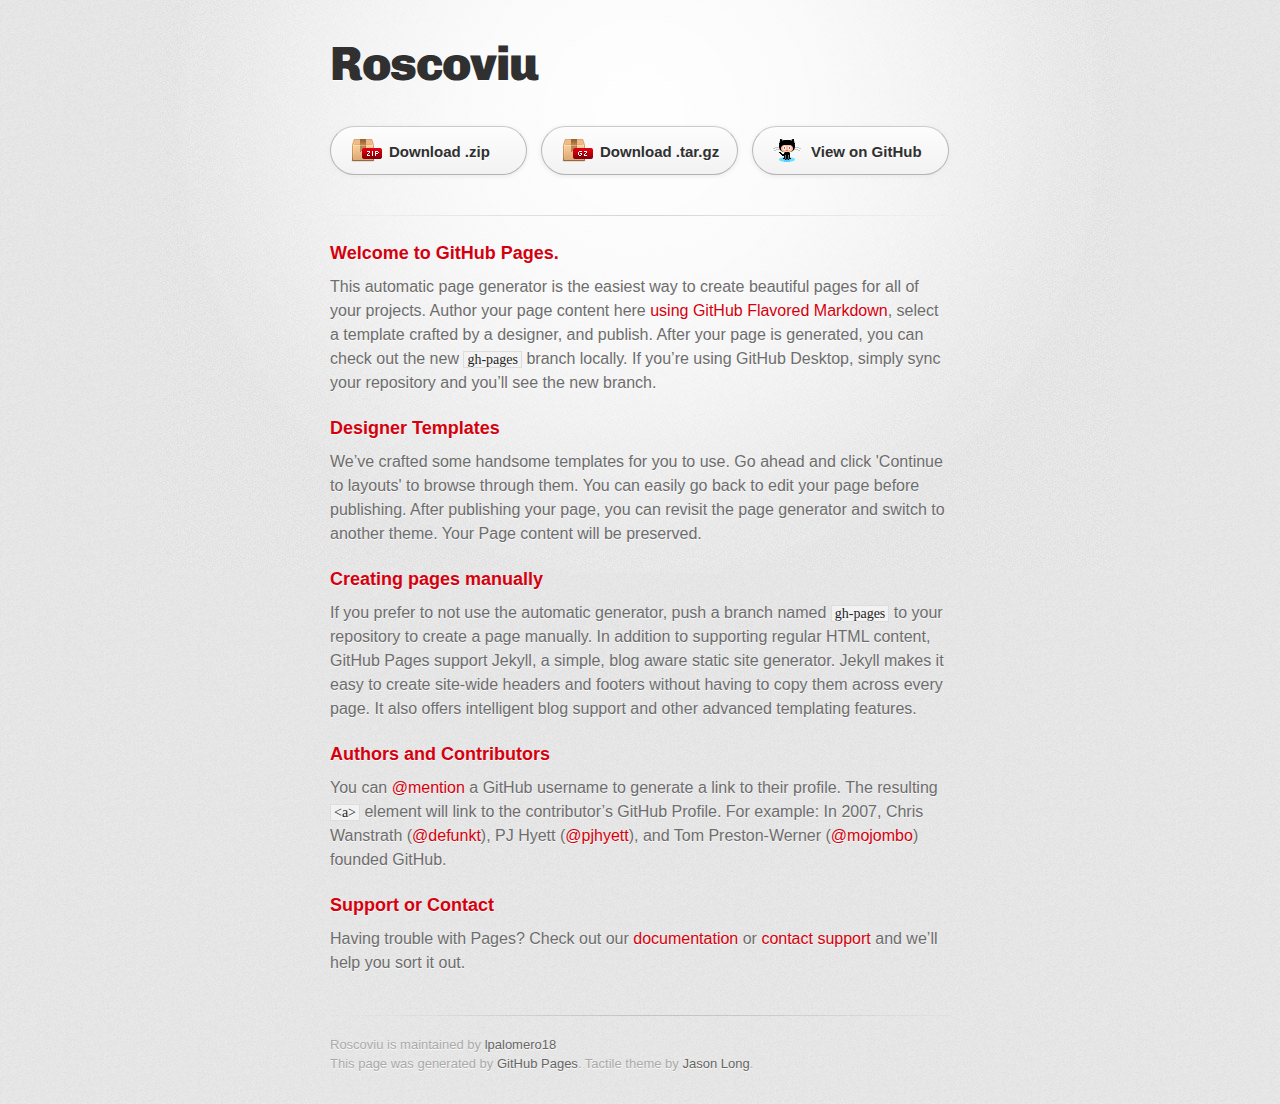
==== index.html @ b21ff27e "Create gh-pages branch via GitHub" ====
<!DOCTYPE html>
<html>
  <head>
    <meta charset='utf-8'>
    <meta http-equiv="X-UA-Compatible" content="chrome=1">
    <link href='https://fonts.googleapis.com/css?family=Chivo:900' rel='stylesheet' type='text/css'>
    <link rel="stylesheet" type="text/css" href="stylesheets/stylesheet.css" media="screen">
    <link rel="stylesheet" type="text/css" href="stylesheets/github-dark.css" media="screen">
    <link rel="stylesheet" type="text/css" href="stylesheets/print.css" media="print">
    <!--[if lt IE 9]>
    <script src="//html5shiv.googlecode.com/svn/trunk/html5.js"></script>
    <![endif]-->
    <title>Roscoviu by lpalomero18</title>
  </head>

  <body>
    <div id="container">
      <div class="inner">

        <header>
          <h1>Roscoviu</h1>
          <h2></h2>
        </header>

        <section id="downloads" class="clearfix">
          <a href="https://github.com/lpalomero18/roscoVIU/zipball/master" id="download-zip" class="button"><span>Download .zip</span></a>
          <a href="https://github.com/lpalomero18/roscoVIU/tarball/master" id="download-tar-gz" class="button"><span>Download .tar.gz</span></a>
          <a href="https://github.com/lpalomero18/roscoVIU" id="view-on-github" class="button"><span>View on GitHub</span></a>
        </section>

        <hr>

        <section id="main_content">
          <h3>
<a id="welcome-to-github-pages" class="anchor" href="#welcome-to-github-pages" aria-hidden="true"><span aria-hidden="true" class="octicon octicon-link"></span></a>Welcome to GitHub Pages.</h3>

<p>This automatic page generator is the easiest way to create beautiful pages for all of your projects. Author your page content here <a href="https://guides.github.com/features/mastering-markdown/">using GitHub Flavored Markdown</a>, select a template crafted by a designer, and publish. After your page is generated, you can check out the new <code>gh-pages</code> branch locally. If you’re using GitHub Desktop, simply sync your repository and you’ll see the new branch.</p>

<h3>
<a id="designer-templates" class="anchor" href="#designer-templates" aria-hidden="true"><span aria-hidden="true" class="octicon octicon-link"></span></a>Designer Templates</h3>

<p>We’ve crafted some handsome templates for you to use. Go ahead and click 'Continue to layouts' to browse through them. You can easily go back to edit your page before publishing. After publishing your page, you can revisit the page generator and switch to another theme. Your Page content will be preserved.</p>

<h3>
<a id="creating-pages-manually" class="anchor" href="#creating-pages-manually" aria-hidden="true"><span aria-hidden="true" class="octicon octicon-link"></span></a>Creating pages manually</h3>

<p>If you prefer to not use the automatic generator, push a branch named <code>gh-pages</code> to your repository to create a page manually. In addition to supporting regular HTML content, GitHub Pages support Jekyll, a simple, blog aware static site generator. Jekyll makes it easy to create site-wide headers and footers without having to copy them across every page. It also offers intelligent blog support and other advanced templating features.</p>

<h3>
<a id="authors-and-contributors" class="anchor" href="#authors-and-contributors" aria-hidden="true"><span aria-hidden="true" class="octicon octicon-link"></span></a>Authors and Contributors</h3>

<p>You can <a href="https://help.github.com/articles/basic-writing-and-formatting-syntax/#mentioning-users-and-teams" class="user-mention">@mention</a> a GitHub username to generate a link to their profile. The resulting <code>&lt;a&gt;</code> element will link to the contributor’s GitHub Profile. For example: In 2007, Chris Wanstrath (<a href="https://github.com/defunkt" class="user-mention">@defunkt</a>), PJ Hyett (<a href="https://github.com/pjhyett" class="user-mention">@pjhyett</a>), and Tom Preston-Werner (<a href="https://github.com/mojombo" class="user-mention">@mojombo</a>) founded GitHub.</p>

<h3>
<a id="support-or-contact" class="anchor" href="#support-or-contact" aria-hidden="true"><span aria-hidden="true" class="octicon octicon-link"></span></a>Support or Contact</h3>

<p>Having trouble with Pages? Check out our <a href="https://help.github.com/pages">documentation</a> or <a href="https://github.com/contact">contact support</a> and we’ll help you sort it out.</p>
        </section>

        <footer>
          Roscoviu is maintained by <a href="https://github.com/lpalomero18">lpalomero18</a><br>
          This page was generated by <a href="https://pages.github.com">GitHub Pages</a>. Tactile theme by <a href="https://twitter.com/jasonlong">Jason Long</a>.
        </footer>

        
      </div>
    </div>
  </body>
</html>
---- stylesheets/stylesheet.css ----
/* http://meyerweb.com/eric/tools/css/reset/
   v2.0 | 20110126
   License: none (public domain)
*/
html, body, div, span, applet, object, iframe,
h1, h2, h3, h4, h5, h6, p, blockquote, pre,
a, abbr, acronym, address, big, cite, code,
del, dfn, em, img, ins, kbd, q, s, samp,
small, strike, strong, sub, sup, tt, var,
b, u, i, center,
dl, dt, dd, ol, ul, li,
fieldset, form, label, legend,
table, caption, tbody, tfoot, thead, tr, th, td,
article, aside, canvas, details, embed,
figure, figcaption, footer, header, hgroup,
menu, nav, output, ruby, section, summary,
time, mark, audio, video {
	padding: 0;
	margin: 0;
	font: inherit;
	font-size: 100%;
	vertical-align: baseline;
	border: 0;
}
/* HTML5 display-role reset for older browsers */
article, aside, details, figcaption, figure,
footer, header, hgroup, menu, nav, section {
	display: block;
}
body {
	line-height: 1;
}
ol, ul {
	list-style: none;
}
blockquote, q {
	quotes: none;
}
blockquote:before, blockquote:after,
q:before, q:after {
	content: '';
	content: none;
}
table {
	border-spacing: 0;
	border-collapse: collapse;
}

/* LAYOUT STYLES */
body {
  font-family: 'Helvetica Neue', Helvetica, Arial, serif;
  font-size: 1em;
  line-height: 1.5;
  color: #6d6d6d;
  text-shadow: 0 1px 0 rgba(255, 255, 255, 0.8);
  background: #e7e7e7 url(../images/body-bg.png) 0 0 repeat;
}

a {
  color: #d5000d;
}
a:hover {
  color: #c5000c;
}

header {
  padding-top: 35px;
  padding-bottom: 25px;
}

header h1 {
  font-family: 'Chivo', 'Helvetica Neue', Helvetica, Arial, serif;
  font-size: 48px; font-weight: 900;
  line-height: 1.2;
  color: #303030;
  letter-spacing: -1px;
}

header h2 {
  font-size: 24px;
  font-weight: normal;
  line-height: 1.3;
  color: #aaa;
  letter-spacing: -1px;
}

#container {
  min-height: 595px;
  background: transparent url(../images/highlight-bg.jpg) 50% 0 no-repeat;
}

.inner {
  width: 620px;
  margin: 0 auto;
}

#container .inner img {
  max-width: 100%;
}

#downloads {
  margin-bottom: 40px;
}

a.button {
  display: block;
  float: left;
  width: 179px;
  padding: 12px 8px 12px 8px;
  margin-right: 14px;
  font-size: 15px;
  font-weight: bold;
  line-height: 25px;
  color: #303030;
  background: #fdfdfd; /* Old browsers */
  background: -moz-linear-gradient(top,  #fdfdfd 0%, #f2f2f2 100%); /* FF3.6+ */
  background: -webkit-gradient(linear, left top, left bottom, color-stop(0%,#fdfdfd), color-stop(100%,#f2f2f2)); /* Chrome,Safari4+ */
  background: -webkit-linear-gradient(top,  #fdfdfd 0%,#f2f2f2 100%); /* Chrome10+,Safari5.1+ */
  background: -o-linear-gradient(top,  #fdfdfd 0%,#f2f2f2 100%); /* Opera 11.10+ */
  background: -ms-linear-gradient(top,  #fdfdfd 0%,#f2f2f2 100%); /* IE10+ */
  background: linear-gradient(top,  #fdfdfd 0%,#f2f2f2 100%); /* W3C */
  filter: progid:DXImageTransform.Microsoft.gradient( startColorstr='#fdfdfd', endColorstr='#f2f2f2',GradientType=0 ); /* IE6-9 */
  border-top: solid 1px #cbcbcb;
  border-right: solid 1px #b7b7b7;
  border-bottom: solid 1px #b3b3b3;
  border-left: solid 1px #b7b7b7;
  border-radius: 30px;
  -webkit-box-shadow: 10px 10px 5px #888;
  -moz-box-shadow: 10px 10px 5px #888;
  box-shadow: 0px 1px 5px #e8e8e8;
  -moz-border-radius: 30px;
  -webkit-border-radius: 30px;
}
a.button:hover {
  background: #fafafa; /* Old browsers */
  background: -moz-linear-gradient(top,  #fdfdfd 0%, #f6f6f6 100%); /* FF3.6+ */
  background: -webkit-gradient(linear, left top, left bottom, color-stop(0%,#fdfdfd), color-stop(100%,#f6f6f6)); /* Chrome,Safari4+ */
  background: -webkit-linear-gradient(top,  #fdfdfd 0%,#f6f6f6 100%); /* Chrome10+,Safari5.1+ */
  background: -o-linear-gradient(top,  #fdfdfd 0%,#f6f6f6 100%); /* Opera 11.10+ */
  background: -ms-linear-gradient(top,  #fdfdfd 0%,#f6f6f6 100%); /* IE10+ */
  background: linear-gradient(top,  #fdfdfd 0%,#f6f6f6, 100%); /* W3C */
  filter: progid:DXImageTransform.Microsoft.gradient( startColorstr='#fdfdfd', endColorstr='#f6f6f6',GradientType=0 ); /* IE6-9 */
  border-top: solid 1px #b7b7b7;
  border-right: solid 1px #b3b3b3;
  border-bottom: solid 1px #b3b3b3;
  border-left: solid 1px #b3b3b3;
}

a.button span {
  display: block;
  height: 23px;
  padding-left: 50px;
}

#download-zip span {
  background: transparent url(../images/zip-icon.png) 12px 50% no-repeat;
}
#download-tar-gz span {
  background: transparent url(../images/tar-gz-icon.png) 12px 50% no-repeat;
}
#view-on-github span {
  background: transparent url(../images/octocat-icon.png) 12px 50% no-repeat;
}
#view-on-github {
  margin-right: 0;
}

code, pre {
  margin-bottom: 30px;
  font-family: Monaco, "Bitstream Vera Sans Mono", "Lucida Console", Terminal;
  font-size: 14px;
  color: #222;
}

code {
  padding: 0 3px;
  background-color: #f2f2f2;
  border: solid 1px #ddd;
}

pre {
  padding: 20px;
  overflow: auto;
  color: #f2f2f2;
  text-shadow: none;
  background: #303030;
}
pre code {
  padding: 0;
  color: #f2f2f2;
  background-color: #303030;
  border: none;
}

ul, ol, dl {
  margin-bottom: 20px;
}


/* COMMON STYLES */

hr {
  height: 1px;
  padding-bottom: 1em;
  margin-top: 1em;
  line-height: 1px;
  background: transparent url('../images/hr.png') 50% 0 no-repeat;
  border: none;
}

strong {
  font-weight: bold;
}

em {
  font-style: italic;
}

table {
  width: 100%;
  border: 1px solid #ebebeb;
}

th {
  font-weight: 500;
}

td {
  font-weight: 300;
  text-align: center;
  border: 1px solid #ebebeb;
}

form {
  padding: 20px;
  background: #f2f2f2;

}


/* GENERAL ELEMENT TYPE STYLES */

h1 {
  font-size: 32px;
}

h2 {
  margin-bottom: 8px;
  font-size: 22px;
  font-weight: bold;
  color: #303030;
}

h3 {
  margin-bottom: 8px;
  font-size: 18px;
  font-weight: bold;
  color: #d5000d;
}

h4 {
  font-size: 16px;
  font-weight: bold;
  color: #303030;
}

h5 {
  font-size: 1em;
  color: #303030;
}

h6 {
  font-size: .8em;
  color: #303030;
}

p {
  margin-bottom: 20px;
  font-weight: 300;
}

a {
  text-decoration: none;
}

p a {
  font-weight: 400;
}

blockquote {
  padding: 0 0 0 30px;
  margin-bottom: 20px;
  font-size: 1.6em;
  border-left: 10px solid #e9e9e9;
}

ul li {
  list-style-position: inside;
  list-style: disc;
  padding-left: 20px;
}

ol li {
  list-style-position: inside;
  list-style: decimal;
  padding-left: 3px;
}

dl dt {
  color: #303030;
}

footer {
  padding-top: 20px;
  padding-bottom: 30px;
  margin-top: 40px;
  font-size: 13px;
  color: #aaa;
  background: transparent url('../images/hr.png') 0 0 no-repeat;
}

footer a {
  color: #666;
}
footer a:hover {
  color: #444;
}

/* MISC */
.clearfix:after {
  display: block;
  height: 0;
  clear: both;
  visibility: hidden;
  content: '.';
}

.clearfix {display: inline-block;}
* html .clearfix {height: 1%;}
.clearfix {display: block;}

/* #Media Queries
================================================== */

/* Smaller than standard 960 (devices and browsers) */
@media only screen and (max-width: 959px) { }

/* Tablet Portrait size to standard 960 (devices and browsers) */
@media only screen and (min-width: 768px) and (max-width: 959px) { }

/* All Mobile Sizes (devices and browser) */
@media only screen and (max-width: 767px) {
  header {
    padding-top: 10px;
    padding-bottom: 10px;
  }
  #downloads {
    margin-bottom: 25px;
  }
  #download-zip, #download-tar-gz {
    display: none;
  }
  .inner {
    width: 94%;
    margin: 0 auto;
  }
}

/* Mobile Landscape Size to Tablet Portrait (devices and browsers) */
@media only screen and (min-width: 480px) and (max-width: 767px) { }

/* Mobile Portrait Size to Mobile Landscape Size (devices and browsers) */
@media only screen and (max-width: 479px) { }
---- stylesheets/github-dark.css ----
/*
The MIT License (MIT)

Copyright (c) 2015 GitHub, Inc.

Permission is hereby granted, free of charge, to any person obtaining a copy
of this software and associated documentation files (the "Software"), to deal
in the Software without restriction, including without limitation the rights
to use, copy, modify, merge, publish, distribute, sublicense, and/or sell
copies of the Software, and to permit persons to whom the Software is
furnished to do so, subject to the following conditions:

The above copyright notice and this permission notice shall be included in all
copies or substantial portions of the Software.

THE SOFTWARE IS PROVIDED "AS IS", WITHOUT WARRANTY OF ANY KIND, EXPRESS OR
IMPLIED, INCLUDING BUT NOT LIMITED TO THE WARRANTIES OF MERCHANTABILITY,
FITNESS FOR A PARTICULAR PURPOSE AND NONINFRINGEMENT. IN NO EVENT SHALL THE
AUTHORS OR COPYRIGHT HOLDERS BE LIABLE FOR ANY CLAIM, DAMAGES OR OTHER
LIABILITY, WHETHER IN AN ACTION OF CONTRACT, TORT OR OTHERWISE, ARISING FROM,
OUT OF OR IN CONNECTION WITH THE SOFTWARE OR THE USE OR OTHER DEALINGS IN THE
SOFTWARE.

*/

.pl-c /* comment */ {
  color: #969896;
}

.pl-c1      /* constant, markup.raw, meta.diff.header, meta.module-reference, meta.property-name, support, support.constant, support.variable, variable.other.constant */,
.pl-s .pl-v /* string variable */ {
  color: #0099cd;
}

.pl-e  /* entity */,
.pl-en /* entity.name */ {
  color: #9774cb;
}

.pl-s .pl-s1 /* string source */,
.pl-smi      /* storage.modifier.import, storage.modifier.package, storage.type.java, variable.other, variable.parameter.function */ {
  color: #ddd;
}

.pl-ent /* entity.name.tag */ {
  color: #7bcc72;
}

.pl-k /* keyword, storage, storage.type */ {
  color: #cc2372;
}

.pl-pds              /* punctuation.definition.string, string.regexp.character-class */,
.pl-s                /* string */,
.pl-s .pl-pse .pl-s1 /* string punctuation.section.embedded source */,
.pl-sr               /* string.regexp */,
.pl-sr .pl-cce       /* string.regexp constant.character.escape */,
.pl-sr .pl-sra       /* string.regexp string.regexp.arbitrary-repitition */,
.pl-sr .pl-sre       /* string.regexp source.ruby.embedded */ {
  color: #3c66e2;
}

.pl-v /* variable */ {
  color: #fb8764;
}

.pl-id /* invalid.deprecated */ {
  color: #e63525;
}

.pl-ii /* invalid.illegal */ {
  background-color: #e63525;
  color: #f8f8f8;
}

.pl-sr .pl-cce /* string.regexp constant.character.escape */ {
  color: #7bcc72;
  font-weight: bold;
}

.pl-ml /* markup.list */ {
  color: #c26b2b;
}

.pl-mh        /* markup.heading */,
.pl-mh .pl-en /* markup.heading entity.name */,
.pl-ms        /* meta.separator */ {
  color: #264ec5;
  font-weight: bold;
}

.pl-mq /* markup.quote */ {
  color: #00acac;
}

.pl-mi /* markup.italic */ {
  color: #ddd;
  font-style: italic;
}

.pl-mb /* markup.bold */ {
  color: #ddd;
  font-weight: bold;
}

.pl-md /* markup.deleted, meta.diff.header.from-file */ {
  background-color: #ffecec;
  color: #bd2c00;
}

.pl-mi1 /* markup.inserted, meta.diff.header.to-file */ {
  background-color: #eaffea;
  color: #55a532;
}

.pl-mdr /* meta.diff.range */ {
  color: #9774cb;
  font-weight: bold;
}

.pl-mo /* meta.output */ {
  color: #264ec5;
}
---- stylesheets/print.css ----
html, body, div, span, applet, object, iframe,
h1, h2, h3, h4, h5, h6, p, blockquote, pre,
a, abbr, acronym, address, big, cite, code,
del, dfn, em, img, ins, kbd, q, s, samp,
small, strike, strong, sub, sup, tt, var,
b, u, i, center,
dl, dt, dd, ol, ul, li,
fieldset, form, label, legend,
table, caption, tbody, tfoot, thead, tr, th, td,
article, aside, canvas, details, embed,
figure, figcaption, footer, header, hgroup,
menu, nav, output, ruby, section, summary,
time, mark, audio, video {
  padding: 0;
  margin: 0;
  font: inherit;
  font-size: 100%;
  vertical-align: baseline;
  border: 0;
}
/* HTML5 display-role reset for older browsers */
article, aside, details, figcaption, figure,
footer, header, hgroup, menu, nav, section {
  display: block;
}
body {
  line-height: 1;
}
ol, ul {
  list-style: none;
}
blockquote, q {
  quotes: none;
}
blockquote:before, blockquote:after,
q:before, q:after {
  content: '';
  content: none;
}
table {
  border-spacing: 0;
  border-collapse: collapse;
}
body {
  font-family: 'Helvetica Neue', Helvetica, Arial, serif;
  font-size: 13px;
  line-height: 1.5;
  color: #000;
}

a {
  font-weight: bold;
  color: #d5000d;
}

header {
  padding-top: 35px;
  padding-bottom: 10px;
}

header h1 {
  font-size: 48px;
  font-weight: bold;
  line-height: 1.2;
  color: #303030;
  letter-spacing: -1px;
}

header h2 {
  font-size: 24px;
  font-weight: normal;
  line-height: 1.3;
  color: #aaa;
  letter-spacing: -1px;
}
#downloads {
  display: none;
}
#main_content {
  padding-top: 20px;
}

code, pre {
  margin-bottom: 30px;
  font-family: Monaco, "Bitstream Vera Sans Mono", "Lucida Console", Terminal;
  font-size: 12px;
  color: #222;
}

code {
  padding: 0 3px;
}

pre {
  padding: 20px;
  overflow: auto;
  border: solid 1px #ddd;
}
pre code {
  padding: 0;
}

ul, ol, dl {
  margin-bottom: 20px;
}


/* COMMON STYLES */

table {
  width: 100%;
  border: 1px solid #ebebeb;
}

th {
  font-weight: 500;
}

td {
  font-weight: 300;
  text-align: center;
  border: 1px solid #ebebeb;
}

form {
  padding: 20px;
  background: #f2f2f2;

}


/* GENERAL ELEMENT TYPE STYLES */

h1 {
  font-size: 2.8em;
}

h2 {
  margin-bottom: 8px;
  font-size: 22px;
  font-weight: bold;
  color: #303030;
}

h3 {
  margin-bottom: 8px;
  font-size: 18px;
  font-weight: bold;
  color: #d5000d;
}

h4 {
  font-size: 16px;
  font-weight: bold;
  color: #303030;
}

h5 {
  font-size: 1em;
  color: #303030;
}

h6 {
  font-size: .8em;
  color: #303030;
}

p {
  margin-bottom: 20px;
  font-weight: 300;
}

a {
  text-decoration: none;
}

p a {
  font-weight: 400;
}

blockquote {
  padding: 0 0 0 30px;
  margin-bottom: 20px;
  font-size: 1.6em;
  border-left: 10px solid #e9e9e9;
}

ul li {
  list-style-position: inside;
  list-style: disc;
  padding-left: 20px;
}

ol li {
  list-style-position: inside;
  list-style: decimal;
  padding-left: 3px;
}

dl dd {
  font-style: italic;
  font-weight: 100;
}

footer {
  padding-top: 20px;
  padding-bottom: 30px;
  margin-top: 40px;
  font-size: 13px;
  color: #aaa;
}

footer a {
  color: #666;
}

/* MISC */
.clearfix:after {
  display: block;
  height: 0;
  clear: both;
  visibility: hidden;
  content: '.';
}

.clearfix {display: inline-block;}
* html .clearfix {height: 1%;}
.clearfix {display: block;}
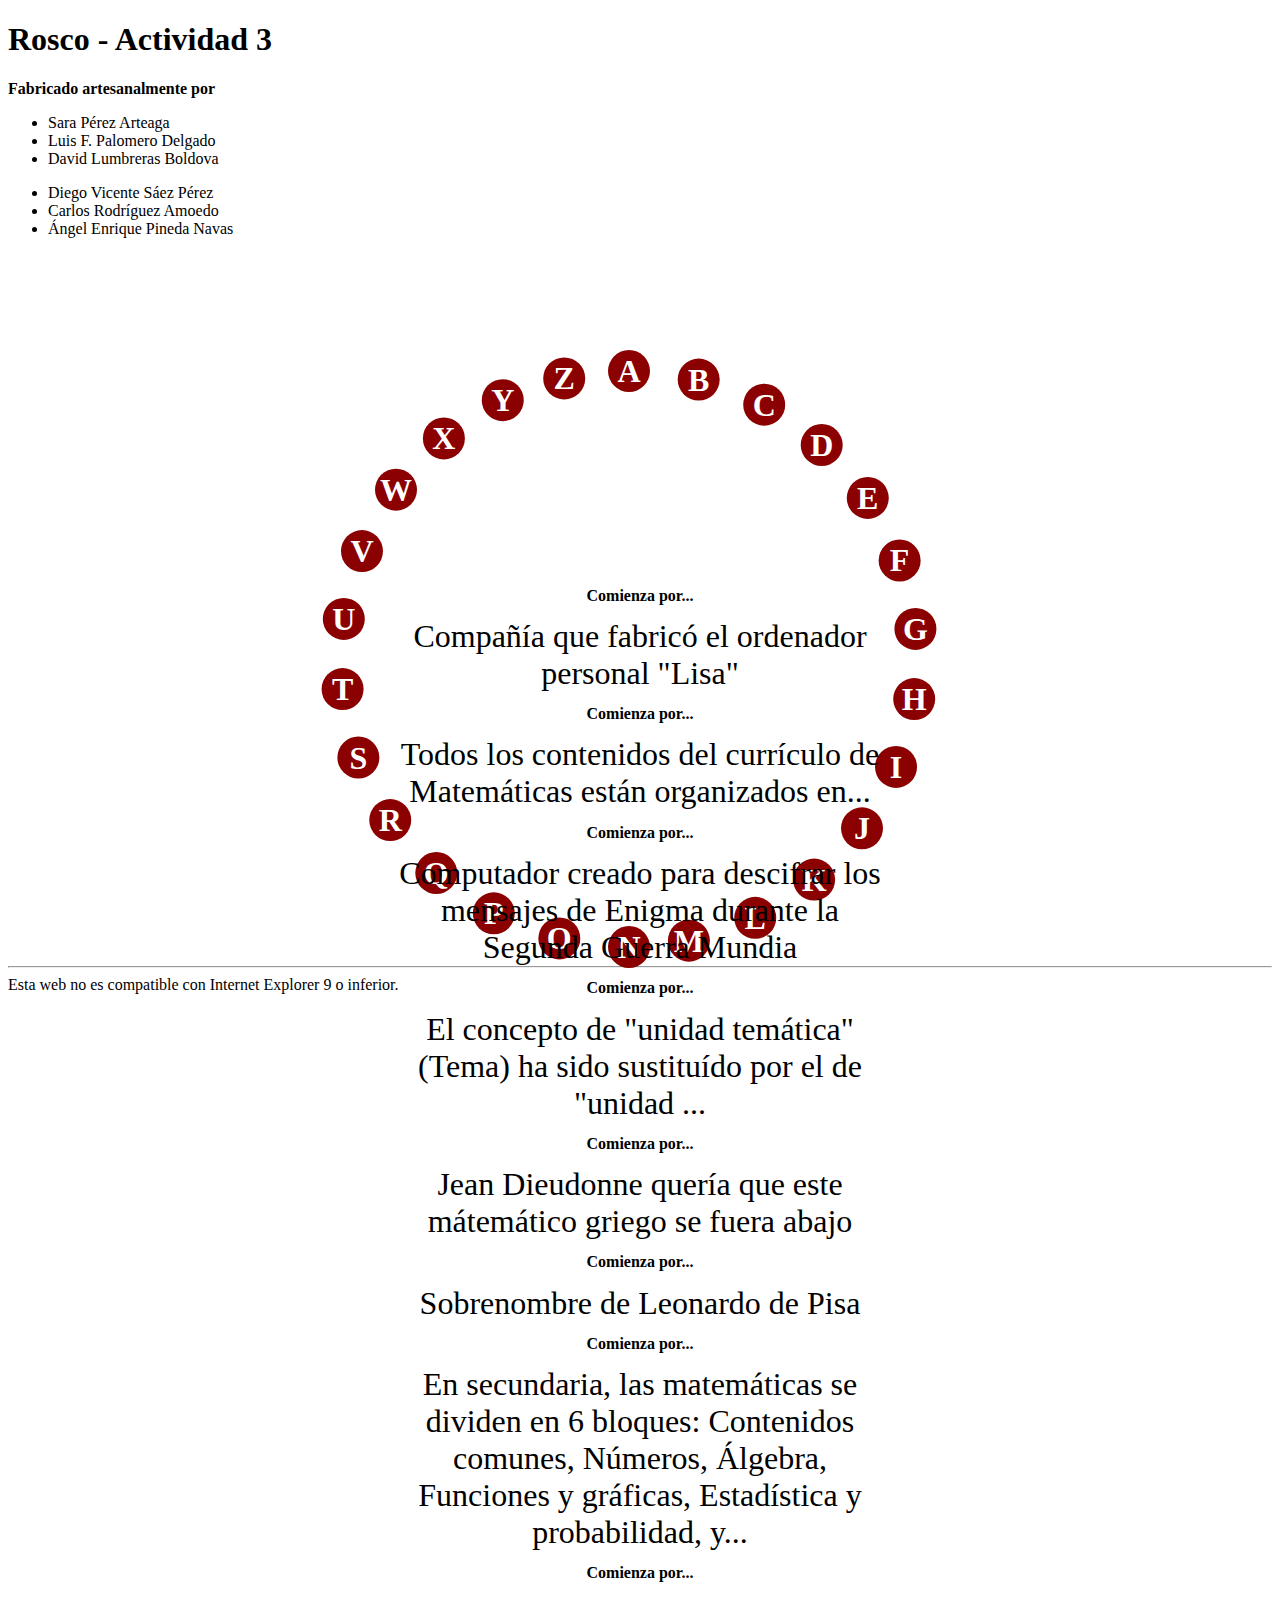
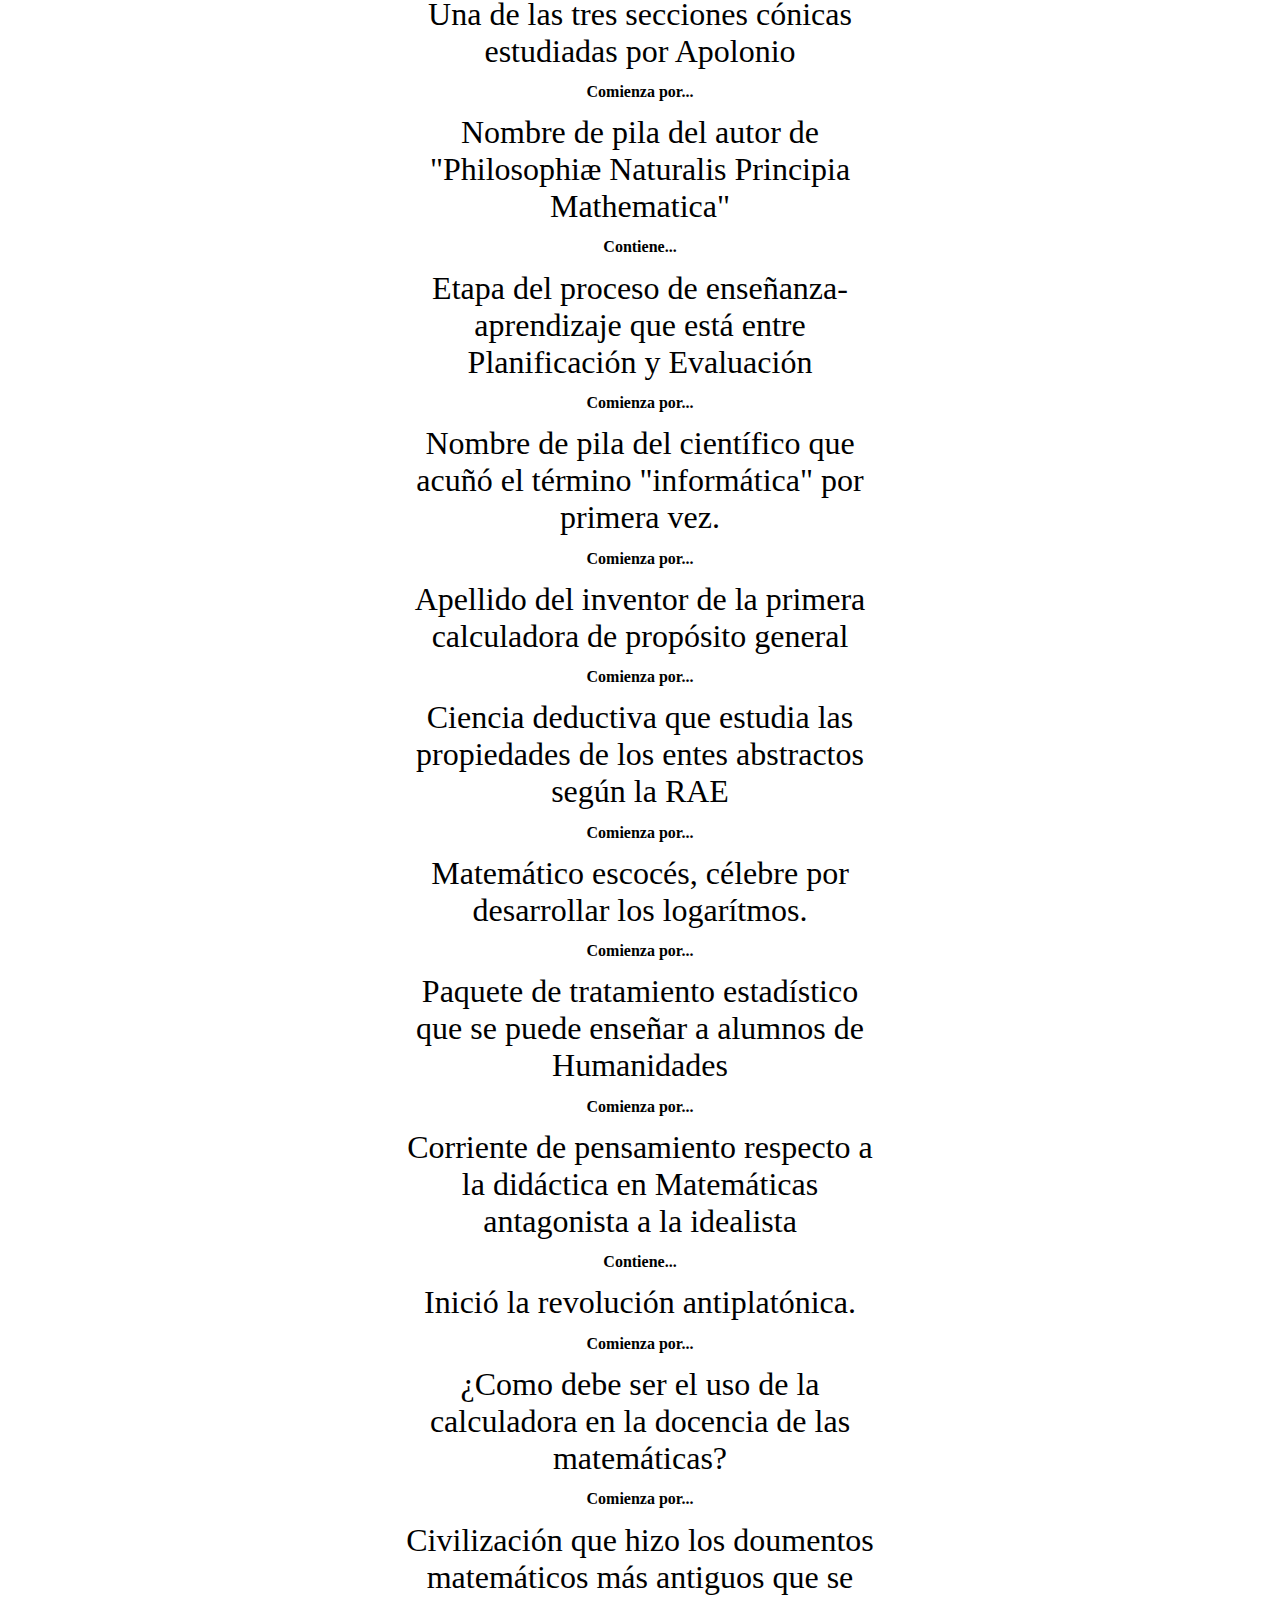
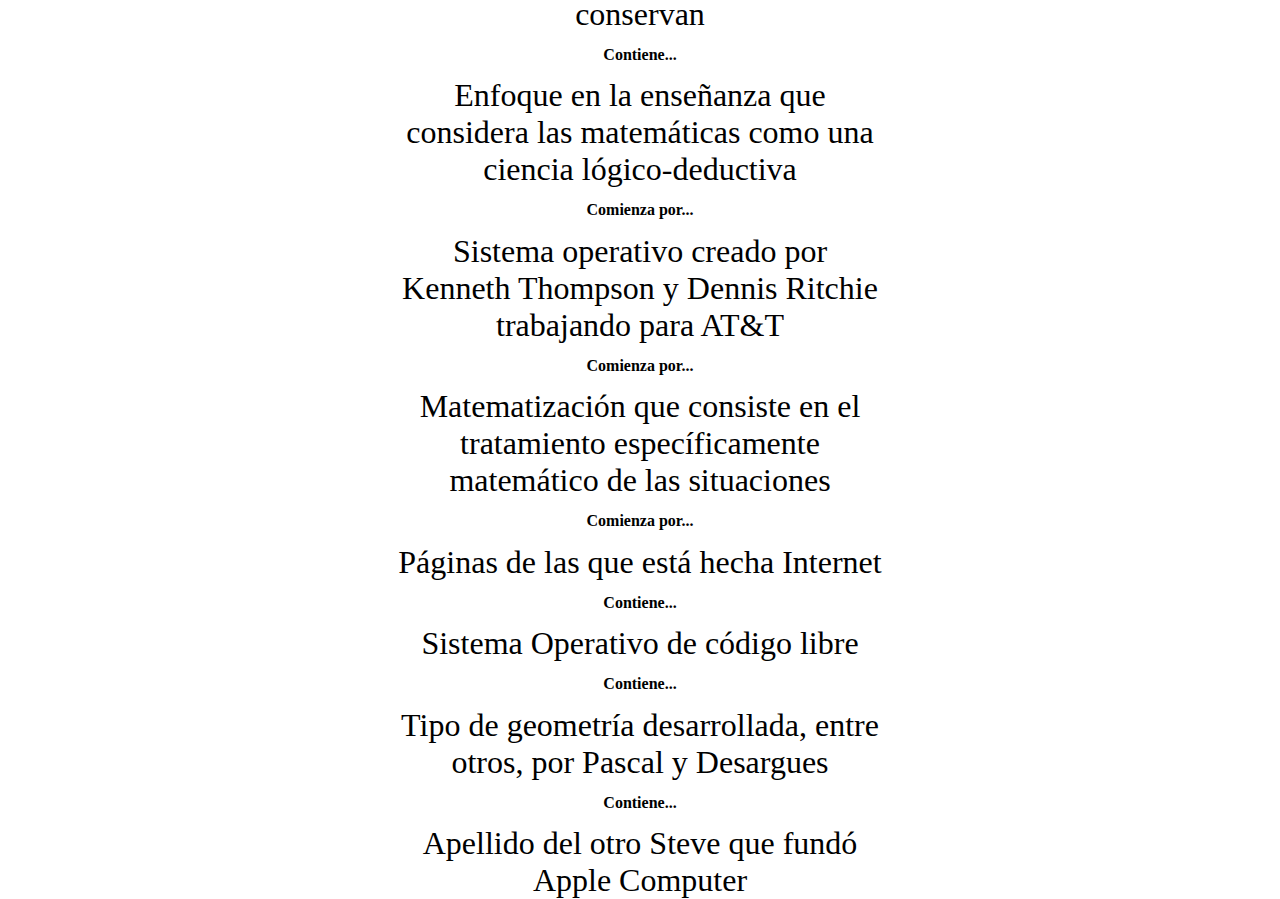
==== commit 2e2064ac: "primera version" ====
--- a/index.html
+++ b/index.html
@@ -3,14 +3,16 @@
   <head>
     <meta charset='utf-8'>
     <meta http-equiv="X-UA-Compatible" content="chrome=1">
-    <link href='https://fonts.googleapis.com/css?family=Chivo:900' rel='stylesheet' type='text/css'>
+    <!-- Latest compiled and minified CSS -->
+    <link rel="stylesheet" href="https://maxcdn.bootstrapcdn.com/bootstrap/3.3.6/css/bootstrap.min.css" integrity="sha384-1q8mTJOASx8j1Au+a5WDVnPi2lkFfwwEAa8hDDdjZlpLegxhjVME1fgjWPGmkzs7" crossorigin="anonymous">
     <link rel="stylesheet" type="text/css" href="stylesheets/stylesheet.css" media="screen">
-    <link rel="stylesheet" type="text/css" href="stylesheets/github-dark.css" media="screen">
-    <link rel="stylesheet" type="text/css" href="stylesheets/print.css" media="print">
-    <!--[if lt IE 9]>
-    <script src="//html5shiv.googlecode.com/svn/trunk/html5.js"></script>
-    <![endif]-->
-    <title>Roscoviu by lpalomero18</title>
+    <!-- jQuery -->
+    <script   src="https://code.jquery.com/jquery-2.2.4.min.js"   integrity="sha256-BbhdlvQf/xTY9gja0Dq3HiwQF8LaCRTXxZKRutelT44="   crossorigin="anonymous"></script>
+    <!-- Latest compiled and minified JavaScript -->
+    <script src="https://maxcdn.bootstrapcdn.com/bootstrap/3.3.6/js/bootstrap.min.js" integrity="sha384-0mSbJDEHialfmuBBQP6A4Qrprq5OVfW37PRR3j5ELqxss1yVqOtnepnHVP9aJ7xS" crossorigin="anonymous"></script>
+
+
+    <title>Roscoviu</title>
   </head>
 
   <body>
@@ -18,52 +20,209 @@
       <div class="inner">
 
         <header>
-          <h1>Roscoviu</h1>
-          <h2></h2>
+          <h1>Rosco - Actividad 3</h1>
+          <h2>Fabricado artesanalmente por</h2>
+          <div class="container col-xs-12 col-md-6">
+            <ul class="col-xs-6">
+              <li>Sara Pérez Arteaga</li>
+              <li>Luis F. Palomero Delgado</li>
+              <li>David Lumbreras Boldova</li>
+            </ul>
+            <ul class="col-xs-6">
+              <li>Diego Vicente Sáez Pérez</li>
+              <li>Carlos Rodríguez Amoedo</li>
+              <li>Ángel Enrique Pineda Navas</li>
+            </ul>
+          </div>
+
         </header>
 
-        <section id="downloads" class="clearfix">
-          <a href="https://github.com/lpalomero18/roscoVIU/zipball/master" id="download-zip" class="button"><span>Download .zip</span></a>
-          <a href="https://github.com/lpalomero18/roscoVIU/tarball/master" id="download-tar-gz" class="button"><span>Download .tar.gz</span></a>
-          <a href="https://github.com/lpalomero18/roscoVIU" id="view-on-github" class="button"><span>View on GitHub</span></a>
+        <section id="rosco" class="clearfix container">
+          <a href="#pregunta-1" class="letra" role="button" id="letra-01">A</a>
+          <a href="#pregunta-2" class="letra" role="button" id="letra-02">B</a>
+          <a href="#pregunta-3" class="letra" role="button" id="letra-03">C</a>
+          <a href="#pregunta-4" class="letra" role="button" id="letra-04">D</a>
+          <a href="#pregunta-5" class="letra" role="button" id="letra-05">E</a>
+          <a href="#pregunta-6" class="letra" role="button" id="letra-06">F</a>
+          <a href="#pregunta-7" class="letra" role="button" id="letra-07">G</a>
+          <a href="#pregunta-8" class="letra" role="button" id="letra-08">H</a>
+          <a href="#pregunta-9" class="letra" role="button" id="letra-09">I</a>
+          <a href="#pregunta-10" class="letra" role="button" id="letra-10">J</a>
+          <a href="#pregunta-11" class="letra" role="button" id="letra-11">K</a>
+          <a href="#pregunta-12" class="letra" role="button" id="letra-12">L</a>
+          <a href="#pregunta-13" class="letra" role="button" id="letra-13">M</a>
+          <a href="#pregunta-14" class="letra" role="button" id="letra-14">N</a>
+          <a href="#pregunta-15" class="letra" role="button" id="letra-15">O</a>
+          <a href="#pregunta-16" class="letra" role="button" id="letra-16">P</a>
+          <a href="#pregunta-17" class="letra" role="button" id="letra-17">Q</a>
+          <a href="#pregunta-18" class="letra" role="button" id="letra-18">R</a>
+          <a href="#pregunta-19" class="letra" role="button" id="letra-19">S</a>
+          <a href="#pregunta-20" class="letra" role="button" id="letra-20">T</a>
+          <a href="#pregunta-21" class="letra" role="button" id="letra-21">U</a>
+          <a href="#pregunta-22" class="letra" role="button" id="letra-22">V</a>
+          <a href="#pregunta-23" class="letra" role="button" id="letra-23">W</a>
+          <a href="#pregunta-24" class="letra" role="button" id="letra-24">X</a>
+          <a href="#pregunta-25" class="letra" role="button" id="letra-25">Y</a>
+          <a href="#pregunta-26" class="letra" role="button" id="letra-26">Z</a>
+          <div id="preguntas" class="center-block">
+           <div class='pregunta-container collapse' id='pregunta-1'>
+              <h2 class='cabecera'>Comienza por...</h2>
+              <div class='pregunta'>Compañía que fabricó el ordenador personal "Lisa"</div>
+              <div class='respuesta'>Apple Computer</div>
+            </div>
+            <div class='pregunta-container collapse'  id='pregunta-2'>
+              <h2 class='cabecera'>Comienza por...</h2>
+              <div class='pregunta'>Todos los contenidos del currículo de Matemáticas están organizados en...</div>
+              <div class='respuesta'>Bloques</div>
+            </div>
+            <div class='pregunta-container collapse'  id='pregunta-3'>
+              <h2 class='cabecera'>Comienza por...</h2>
+              <div class='pregunta'>Computador creado para descifrar los mensajes de Enigma durante la Segunda Guerra Mundia</div>
+              <div class='respuesta'>Colossus</div>
+            </div>
+            <div class='pregunta-container collapse'  id='pregunta-4'>
+              <h2 class='cabecera'>Comienza por...</h2>
+              <div class='pregunta'>El concepto de "unidad temática" (Tema) ha sido sustituído por el de "unidad ...</div>
+              <div class='respuesta'>Didáctica</div>
+            </div>
+            <div class='pregunta-container collapse'  id='pregunta-5'>
+              <h2 class='cabecera'>Comienza por...</h2>
+              <div class='pregunta'>Jean Dieudonne quería que este mátemático griego se fuera abajo</div>
+              <div class='respuesta'>Euclides</div>
+            </div>
+            <div class='pregunta-container collapse'  id='pregunta-6'>
+              <h2 class='cabecera'>Comienza por...</h2>
+              <div class='pregunta'>Sobrenombre de Leonardo de Pisa</div>
+              <div class='respuesta'>Fibonacci</div>
+            </div>
+            <div class='pregunta-container collapse'  id='pregunta-7'>
+              <h2 class='cabecera'>Comienza por...</h2>
+              <div class='pregunta'>En secundaria, las matemáticas se dividen en 6 bloques: Contenidos comunes, Números, Álgebra, Funciones y gráficas, Estadística y probabilidad, y...</div>
+              <div class='respuesta'>Geometría</div>
+            </div>
+            <div class='pregunta-container collapse'  id='pregunta-8'>
+              <h2 class='cabecera'>Comienza por...</h2>
+              <div class='pregunta'>Una de las tres secciones cónicas estudiadas por Apolonio</div>
+              <div class='respuesta'>Hipérbola</div>
+            </div>
+            <div class='pregunta-container collapse'  id='pregunta-9'>
+              <h2 class='cabecera'>Comienza por...</h2>
+              <div class='pregunta'>Nombre de pila del autor de "Philosophiæ Naturalis Principia Mathematica"</div>
+              <div class='respuesta'>Isaac (Newton)</div>
+            </div>
+            <div class='pregunta-container collapse'  id='pregunta-10'>
+              <h2 class='cabecera'>Contiene...</h2>
+              <div class='pregunta'>Etapa del proceso de enseñanza-aprendizaje que está entre Planificación y Evaluación</div>
+              <div class='respuesta'>Ejecución</div>
+            </div>
+            <div class='pregunta-container collapse'  id='pregunta-11'>
+              <h2 class='cabecera'>Comienza por...</h2>
+              <div class='pregunta'>Nombre de pila del científico que acuñó el término "informática" por primera vez.</div>
+              <div class='respuesta'>Karl (Steinbuch)</div>
+            </div>
+            <div class='pregunta-container collapse'  id='pregunta-12'>
+              <h2 class='cabecera'>Comienza por...</h2>
+              <div class='pregunta'>Apellido del inventor de la primera calculadora de propósito general</div>
+              <div class='respuesta'>Leibniz</div>
+            </div>
+            <div class='pregunta-container collapse'  id='pregunta-13'>
+              <h2 class='cabecera'>Comienza por...</h2>
+              <div class='pregunta'>Ciencia deductiva que estudia las propiedades de los entes abstractos según la RAE</div>
+              <div class='respuesta'>Matemáticas</div>
+            </div>
+            <div class='pregunta-container collapse'  id='pregunta-14'>
+              <h2 class='cabecera'>Comienza por...</h2>
+              <div class='pregunta'>Matemático escocés, célebre por desarrollar los logarítmos.</div>
+              <div class='respuesta'>Napier</div>
+            </div>
+            <div class='pregunta-container collapse'  id='pregunta-15'>
+              <h2 class='cabecera'>Comienza por...</h2>
+              <div class='pregunta'>Paquete de tratamiento estadístico que se puede enseñar a alumnos de Humanidades</div>
+              <div class='respuesta'>ORIGIN</div>
+            </div>
+            <div class='pregunta-container collapse'  id='pregunta-16'>
+              <h2 class='cabecera'>Comienza por...</h2>
+              <div class='pregunta'>Corriente de pensamiento respecto a la didáctica en Matemáticas antagonista a la idealista</div>
+              <div class='respuesta'>Práctica</div>
+            </div>
+            <div class='pregunta-container collapse'  id='pregunta-17'>
+              <h2 class='cabecera'>Contiene...</h2>
+              <div class='pregunta'>Inició la revolución antiplatónica.</div>
+              <div class='respuesta'>Arquímedes</div>
+            </div>
+            <div class='pregunta-container collapse'  id='pregunta-18'>
+              <h2 class='cabecera'>Comienza por...</h2>
+              <div class='pregunta'>¿Como debe ser el uso de la calculadora en la docencia de las matemáticas?</div>
+              <div class='respuesta'>Racional</div>
+            </div>
+            <div class='pregunta-container collapse'  id='pregunta-19'>
+              <h2 class='cabecera'>Comienza por...</h2>
+              <div class='pregunta'>Civilización que hizo los doumentos matemáticos más antiguos que se conservan</div>
+              <div class='respuesta'>Sumerios</div>
+            </div>
+            <div class='pregunta-container collapse'  id='pregunta-20'>
+              <h2 class='cabecera'>Contiene...</h2>
+              <div class='pregunta'>Enfoque en la enseñanza que considera las matemáticas como una ciencia lógico-deductiva</div>
+              <div class='respuesta'>Estructuralismo</div>
+            </div>
+            <div class='pregunta-container collapse'  id='pregunta-21'>
+              <h2 class='cabecera'>Comienza por...</h2>
+              <div class='pregunta'>Sistema operativo creado por Kenneth Thompson y Dennis Ritchie trabajando para AT&T</div>
+              <div class='respuesta'>UNIX</div>
+            </div>
+            <div class='pregunta-container collapse'  id='pregunta-22'>
+              <h2 class='cabecera'>Comienza por...</h2>
+              <div class='pregunta'>Matematización que consiste en el tratamiento específicamente matemático de las situaciones</div>
+              <div class='respuesta'>(matematización) Vertical</div>
+            </div>
+            <div class='pregunta-container collapse'  id='pregunta-23'>
+              <h2 class='cabecera'>Comienza por...</h2>
+              <div class='pregunta'>Páginas de las que está hecha Internet</div>
+              <div class='respuesta'>Web</div>
+            </div>
+            <div class='pregunta-container collapse'  id='pregunta-24'>
+              <h2 class='cabecera'>Contiene...</h2>
+              <div class='pregunta'>Sistema Operativo de código libre</div>
+              <div class='respuesta'>Linux</div>
+            </div>
+            <div class='pregunta-container collapse'  id='pregunta-25'>
+              <h2 class='cabecera'>Contiene...</h2>
+              <div class='pregunta'>Tipo de geometría desarrollada, entre otros, por Pascal y Desargues</div>
+              <div class='respuesta'>(Geometría) Proyectiva</div>
+            </div>
+            <div class='pregunta-container collapse'  id='pregunta-26'>
+              <h2 class='cabecera'>Contiene...</h2>
+              <div class='pregunta'>Apellido del otro Steve que fundó Apple Computer</div>
+              <div class='respuesta'>Wozniac</div>
+            </div>
+          </div>
+          <button class="mostrar-respuesta btn btn-primary center-block">Mostrar respuesta</button>
         </section>
 
         <hr>
 
-        <section id="main_content">
-          <h3>
-<a id="welcome-to-github-pages" class="anchor" href="#welcome-to-github-pages" aria-hidden="true"><span aria-hidden="true" class="octicon octicon-link"></span></a>Welcome to GitHub Pages.</h3>
-
-<p>This automatic page generator is the easiest way to create beautiful pages for all of your projects. Author your page content here <a href="https://guides.github.com/features/mastering-markdown/">using GitHub Flavored Markdown</a>, select a template crafted by a designer, and publish. After your page is generated, you can check out the new <code>gh-pages</code> branch locally. If you’re using GitHub Desktop, simply sync your repository and you’ll see the new branch.</p>
-
-<h3>
-<a id="designer-templates" class="anchor" href="#designer-templates" aria-hidden="true"><span aria-hidden="true" class="octicon octicon-link"></span></a>Designer Templates</h3>
-
-<p>We’ve crafted some handsome templates for you to use. Go ahead and click 'Continue to layouts' to browse through them. You can easily go back to edit your page before publishing. After publishing your page, you can revisit the page generator and switch to another theme. Your Page content will be preserved.</p>
-
-<h3>
-<a id="creating-pages-manually" class="anchor" href="#creating-pages-manually" aria-hidden="true"><span aria-hidden="true" class="octicon octicon-link"></span></a>Creating pages manually</h3>
-
-<p>If you prefer to not use the automatic generator, push a branch named <code>gh-pages</code> to your repository to create a page manually. In addition to supporting regular HTML content, GitHub Pages support Jekyll, a simple, blog aware static site generator. Jekyll makes it easy to create site-wide headers and footers without having to copy them across every page. It also offers intelligent blog support and other advanced templating features.</p>
-
-<h3>
-<a id="authors-and-contributors" class="anchor" href="#authors-and-contributors" aria-hidden="true"><span aria-hidden="true" class="octicon octicon-link"></span></a>Authors and Contributors</h3>
-
-<p>You can <a href="https://help.github.com/articles/basic-writing-and-formatting-syntax/#mentioning-users-and-teams" class="user-mention">@mention</a> a GitHub username to generate a link to their profile. The resulting <code>&lt;a&gt;</code> element will link to the contributor’s GitHub Profile. For example: In 2007, Chris Wanstrath (<a href="https://github.com/defunkt" class="user-mention">@defunkt</a>), PJ Hyett (<a href="https://github.com/pjhyett" class="user-mention">@pjhyett</a>), and Tom Preston-Werner (<a href="https://github.com/mojombo" class="user-mention">@mojombo</a>) founded GitHub.</p>
-
-<h3>
-<a id="support-or-contact" class="anchor" href="#support-or-contact" aria-hidden="true"><span aria-hidden="true" class="octicon octicon-link"></span></a>Support or Contact</h3>
-
-<p>Having trouble with Pages? Check out our <a href="https://help.github.com/pages">documentation</a> or <a href="https://github.com/contact">contact support</a> and we’ll help you sort it out.</p>
-        </section>
-
-        <footer>
-          Roscoviu is maintained by <a href="https://github.com/lpalomero18">lpalomero18</a><br>
-          This page was generated by <a href="https://pages.github.com">GitHub Pages</a>. Tactile theme by <a href="https://twitter.com/jasonlong">Jason Long</a>.
+        <footer class="container">
+          <span class="clearfix center-block">Esta web no es compatible con Internet Explorer 9 o inferior.</span>
         </footer>
 
         
       </div>
     </div>
+        <script type="text/javascript">
+          
+          $( ".letra" ).click(function(){
+            console.log("cacafuto" + $(this).attr('href'));
+            $( '.pregunta-container').hide();
+            $( '.respuesta').hide();
+            $( $(this).attr('href')).fadeIn();
+            $(".mostrar-respuesta").fadeIn();
+            $(this).css('background-color','green');
+          });
+
+          $( ".mostrar-respuesta" ).click(function(){
+            $('.respuesta').fadeIn('slow');
+          });
+        </script>
   </body>
+
 </html>
--- a/stylesheets/stylesheet.css
+++ b/stylesheets/stylesheet.css
@@ -1,373 +1,99 @@
-/* http://meyerweb.com/eric/tools/css/reset/
-   v2.0 | 20110126
-   License: none (public domain)
-*/
-html, body, div, span, applet, object, iframe,
-h1, h2, h3, h4, h5, h6, p, blockquote, pre,
-a, abbr, acronym, address, big, cite, code,
-del, dfn, em, img, ins, kbd, q, s, samp,
-small, strike, strong, sub, sup, tt, var,
-b, u, i, center,
-dl, dt, dd, ol, ul, li,
-fieldset, form, label, legend,
-table, caption, tbody, tfoot, thead, tr, th, td,
-article, aside, canvas, details, embed,
-figure, figcaption, footer, header, hgroup,
-menu, nav, output, ruby, section, summary,
-time, mark, audio, video {
-	padding: 0;
-	margin: 0;
-	font: inherit;
-	font-size: 100%;
-	vertical-align: baseline;
-	border: 0;
+*{
+    box-sizing:border-box;
+  }
+a.letra, a.letra:hover, a.letra:visited{
+  color: white;
+  text-decoration: none;
 }
-/* HTML5 display-role reset for older browsers */
-article, aside, details, figcaption, figure,
-footer, header, hgroup, menu, nav, section {
-	display: block;
+a.letra:hover{
+  background-color: red;
 }
-body {
-	line-height: 1;
+#rosco{
+  position: relative;
+  width: 36em;
+  height: 40em;
+  padding: 2.8em;
+  border-radius: 50%;
+  margin: 5em auto 0;
 }
-ol, ul {
-	list-style: none;
+a.letra{
+  background-color: darkred;
+  font-weight: bold;
+  font-size: 2em;
+  display: block;
+  position: absolute;
+  width: 42px;
+  height: 42px;
+  text-align: center;
+  border-radius: 50%;
+  top: 50%;
+  left: 50%;
+  padding-top: 0.1em;
+    margin-left: -1em;
 }
-blockquote, q {
-	quotes: none;
+#letra-01{ transform:rotate(-90deg) translate(9em) rotate(90deg)}
+#letra-02{transform:rotate(-76deg) translate(9em) rotate(76deg);}
+#letra-03{transform:rotate(-62deg) translate(9em) rotate(62deg);}
+#letra-04{transform:rotate(-48deg) translate(9em) rotate(48deg);}
+#letra-05{transform:rotate(-34deg) translate(9em) rotate(34deg);}
+#letra-06{transform:rotate(-20deg) translate(9em) rotate(20deg);}
+#letra-07{transform:rotate(-6deg) translate(9em) rotate(6deg);}
+#letra-08{transform:rotate(8deg) translate(9em) rotate(-8deg);}
+#letra-09{transform:rotate(22deg) translate(9em) rotate(-22deg);}
+#letra-10{transform:rotate(36deg) translate(9em) rotate(-36deg);}
+#letra-11{transform:rotate(50deg) translate(9em) rotate(-50deg);}
+#letra-12{transform:rotate(64deg) translate(9em) rotate(-64deg);}
+#letra-13{transform:rotate(78deg) translate(9em) rotate(-78deg);}
+#letra-14{transform:rotate(90deg) translate(9em) rotate(-90deg);}
+#letra-15{transform:rotate(104deg) translate(9em) rotate(-104deg);}
+#letra-16{transform:rotate(118deg) translate(9em) rotate(-118deg);}
+#letra-17{transform:rotate(132deg) translate(9em) rotate(-132deg);}
+#letra-18{transform:rotate(146deg) translate(9em) rotate(-146deg);}
+#letra-19{transform:rotate(160deg) translate(9em) rotate(-160deg);}
+#letra-20{transform:rotate(174deg) translate(9em) rotate(-174deg);}
+#letra-21{transform:rotate(188deg) translate(9em) rotate(-188deg);}
+#letra-22{transform:rotate(202deg) translate(9em) rotate(-202deg);}
+#letra-23{transform:rotate(216deg) translate(9em) rotate(-216deg);}
+#letra-24{transform:rotate(230deg) translate(9em) rotate(-230deg);}
+#letra-25{transform:rotate(244deg) translate(9em) rotate(-244deg);}
+#letra-26{transform:rotate(257deg) translate(9em) rotate(-257deg);}
+
+#preguntas{
+  text-align: center;
+  margin-right: auto;
+  margin-left: auto;
+  width:15em;
+  margin-top: 8em;
+  width: 100%;
 }
-blockquote:before, blockquote:after,
-q:before, q:after {
-	content: '';
-	content: none;
+h2{
+  font-size: 1em;
 }
-table {
-	border-spacing: 0;
-	border-collapse: collapse;
+.pregunta{
+  font-size: 2em;
 }
-
-/* LAYOUT STYLES */
-body {
-  font-family: 'Helvetica Neue', Helvetica, Arial, serif;
-  font-size: 1em;
-  line-height: 1.5;
-  color: #6d6d6d;
-  text-shadow: 0 1px 0 rgba(255, 255, 255, 0.8);
-  background: #e7e7e7 url(../images/body-bg.png) 0 0 repeat;
-}
-
-a {
-  color: #d5000d;
-}
-a:hover {
-  color: #c5000c;
-}
-
-header {
-  padding-top: 35px;
-  padding-bottom: 25px;
-}
-
-header h1 {
-  font-family: 'Chivo', 'Helvetica Neue', Helvetica, Arial, serif;
-  font-size: 48px; font-weight: 900;
-  line-height: 1.2;
-  color: #303030;
-  letter-spacing: -1px;
-}
-
-header h2 {
-  font-size: 24px;
-  font-weight: normal;
-  line-height: 1.3;
-  color: #aaa;
-  letter-spacing: -1px;
-}
-
-#container {
-  min-height: 595px;
-  background: transparent url(../images/highlight-bg.jpg) 50% 0 no-repeat;
-}
-
-.inner {
-  width: 620px;
-  margin: 0 auto;
-}
-
-#container .inner img {
-  max-width: 100%;
-}
-
-#downloads {
-  margin-bottom: 40px;
-}
-
-a.button {
-  display: block;
-  float: left;
-  width: 179px;
-  padding: 12px 8px 12px 8px;
-  margin-right: 14px;
-  font-size: 15px;
-  font-weight: bold;
-  line-height: 25px;
-  color: #303030;
-  background: #fdfdfd; /* Old browsers */
-  background: -moz-linear-gradient(top,  #fdfdfd 0%, #f2f2f2 100%); /* FF3.6+ */
-  background: -webkit-gradient(linear, left top, left bottom, color-stop(0%,#fdfdfd), color-stop(100%,#f2f2f2)); /* Chrome,Safari4+ */
-  background: -webkit-linear-gradient(top,  #fdfdfd 0%,#f2f2f2 100%); /* Chrome10+,Safari5.1+ */
-  background: -o-linear-gradient(top,  #fdfdfd 0%,#f2f2f2 100%); /* Opera 11.10+ */
-  background: -ms-linear-gradient(top,  #fdfdfd 0%,#f2f2f2 100%); /* IE10+ */
-  background: linear-gradient(top,  #fdfdfd 0%,#f2f2f2 100%); /* W3C */
-  filter: progid:DXImageTransform.Microsoft.gradient( startColorstr='#fdfdfd', endColorstr='#f2f2f2',GradientType=0 ); /* IE6-9 */
-  border-top: solid 1px #cbcbcb;
-  border-right: solid 1px #b7b7b7;
-  border-bottom: solid 1px #b3b3b3;
-  border-left: solid 1px #b7b7b7;
-  border-radius: 30px;
-  -webkit-box-shadow: 10px 10px 5px #888;
-  -moz-box-shadow: 10px 10px 5px #888;
-  box-shadow: 0px 1px 5px #e8e8e8;
-  -moz-border-radius: 30px;
-  -webkit-border-radius: 30px;
-}
-a.button:hover {
-  background: #fafafa; /* Old browsers */
-  background: -moz-linear-gradient(top,  #fdfdfd 0%, #f6f6f6 100%); /* FF3.6+ */
-  background: -webkit-gradient(linear, left top, left bottom, color-stop(0%,#fdfdfd), color-stop(100%,#f6f6f6)); /* Chrome,Safari4+ */
-  background: -webkit-linear-gradient(top,  #fdfdfd 0%,#f6f6f6 100%); /* Chrome10+,Safari5.1+ */
-  background: -o-linear-gradient(top,  #fdfdfd 0%,#f6f6f6 100%); /* Opera 11.10+ */
-  background: -ms-linear-gradient(top,  #fdfdfd 0%,#f6f6f6 100%); /* IE10+ */
-  background: linear-gradient(top,  #fdfdfd 0%,#f6f6f6, 100%); /* W3C */
-  filter: progid:DXImageTransform.Microsoft.gradient( startColorstr='#fdfdfd', endColorstr='#f6f6f6',GradientType=0 ); /* IE6-9 */
-  border-top: solid 1px #b7b7b7;
-  border-right: solid 1px #b3b3b3;
-  border-bottom: solid 1px #b3b3b3;
-  border-left: solid 1px #b3b3b3;
-}
-
-a.button span {
-  display: block;
-  height: 23px;
-  padding-left: 50px;
-}
-
-#download-zip span {
-  background: transparent url(../images/zip-icon.png) 12px 50% no-repeat;
-}
-#download-tar-gz span {
-  background: transparent url(../images/tar-gz-icon.png) 12px 50% no-repeat;
-}
-#view-on-github span {
-  background: transparent url(../images/octocat-icon.png) 12px 50% no-repeat;
-}
-#view-on-github {
-  margin-right: 0;
-}
-
-code, pre {
-  margin-bottom: 30px;
-  font-family: Monaco, "Bitstream Vera Sans Mono", "Lucida Console", Terminal;
-  font-size: 14px;
-  color: #222;
-}
-
-code {
-  padding: 0 3px;
-  background-color: #f2f2f2;
-  border: solid 1px #ddd;
-}
-
-pre {
-  padding: 20px;
-  overflow: auto;
-  color: #f2f2f2;
-  text-shadow: none;
-  background: #303030;
-}
-pre code {
-  padding: 0;
-  color: #f2f2f2;
-  background-color: #303030;
-  border: none;
-}
-
-ul, ol, dl {
-  margin-bottom: 20px;
-}
-
-
-/* COMMON STYLES */
-
-hr {
-  height: 1px;
-  padding-bottom: 1em;
-  margin-top: 1em;
-  line-height: 1px;
-  background: transparent url('../images/hr.png') 50% 0 no-repeat;
-  border: none;
-}
-
-strong {
+.respuesta{
+  font-size: 2.5em;
   font-weight: bold;
 }
-
-em {
-  font-style: italic;
+.pregunta-container{
+  position: relative;
+  top: 6em;
 }
-
-table {
-  width: 100%;
-  border: 1px solid #ebebeb;
+.mostrar-respuesta{
+  position: absolute;
+  top:10em;
+  left:12em;
+  display: none;
 }
-
-th {
-  font-weight: 500;
+.respuesta{
+  display: none;
 }
-
-td {
-  font-weight: 300;
+footer span{
+  clear: both;
   text-align: center;
-  border: 1px solid #ebebeb;
 }
-
-form {
-  padding: 20px;
-  background: #f2f2f2;
-
-}
-
-
-/* GENERAL ELEMENT TYPE STYLES */
-
-h1 {
-  font-size: 32px;
-}
-
-h2 {
-  margin-bottom: 8px;
-  font-size: 22px;
+footer ul{
+  font-size: 1.5em;
   font-weight: bold;
-  color: #303030;
-}
-
-h3 {
-  margin-bottom: 8px;
-  font-size: 18px;
-  font-weight: bold;
-  color: #d5000d;
-}
-
-h4 {
-  font-size: 16px;
-  font-weight: bold;
-  color: #303030;
-}
-
-h5 {
-  font-size: 1em;
-  color: #303030;
-}
-
-h6 {
-  font-size: .8em;
-  color: #303030;
-}
-
-p {
-  margin-bottom: 20px;
-  font-weight: 300;
-}
-
-a {
-  text-decoration: none;
-}
-
-p a {
-  font-weight: 400;
-}
-
-blockquote {
-  padding: 0 0 0 30px;
-  margin-bottom: 20px;
-  font-size: 1.6em;
-  border-left: 10px solid #e9e9e9;
-}
-
-ul li {
-  list-style-position: inside;
-  list-style: disc;
-  padding-left: 20px;
-}
-
-ol li {
-  list-style-position: inside;
-  list-style: decimal;
-  padding-left: 3px;
-}
-
-dl dt {
-  color: #303030;
-}
-
-footer {
-  padding-top: 20px;
-  padding-bottom: 30px;
-  margin-top: 40px;
-  font-size: 13px;
-  color: #aaa;
-  background: transparent url('../images/hr.png') 0 0 no-repeat;
-}
-
-footer a {
-  color: #666;
-}
-footer a:hover {
-  color: #444;
-}
-
-/* MISC */
-.clearfix:after {
-  display: block;
-  height: 0;
-  clear: both;
-  visibility: hidden;
-  content: '.';
-}
-
-.clearfix {display: inline-block;}
-* html .clearfix {height: 1%;}
-.clearfix {display: block;}
-
-/* #Media Queries
-================================================== */
-
-/* Smaller than standard 960 (devices and browsers) */
-@media only screen and (max-width: 959px) { }
-
-/* Tablet Portrait size to standard 960 (devices and browsers) */
-@media only screen and (min-width: 768px) and (max-width: 959px) { }
-
-/* All Mobile Sizes (devices and browser) */
-@media only screen and (max-width: 767px) {
-  header {
-    padding-top: 10px;
-    padding-bottom: 10px;
-  }
-  #downloads {
-    margin-bottom: 25px;
-  }
-  #download-zip, #download-tar-gz {
-    display: none;
-  }
-  .inner {
-    width: 94%;
-    margin: 0 auto;
-  }
-}
-
-/* Mobile Landscape Size to Tablet Portrait (devices and browsers) */
-@media only screen and (min-width: 480px) and (max-width: 767px) { }
-
-/* Mobile Portrait Size to Mobile Landscape Size (devices and browsers) */
-@media only screen and (max-width: 479px) { }
+}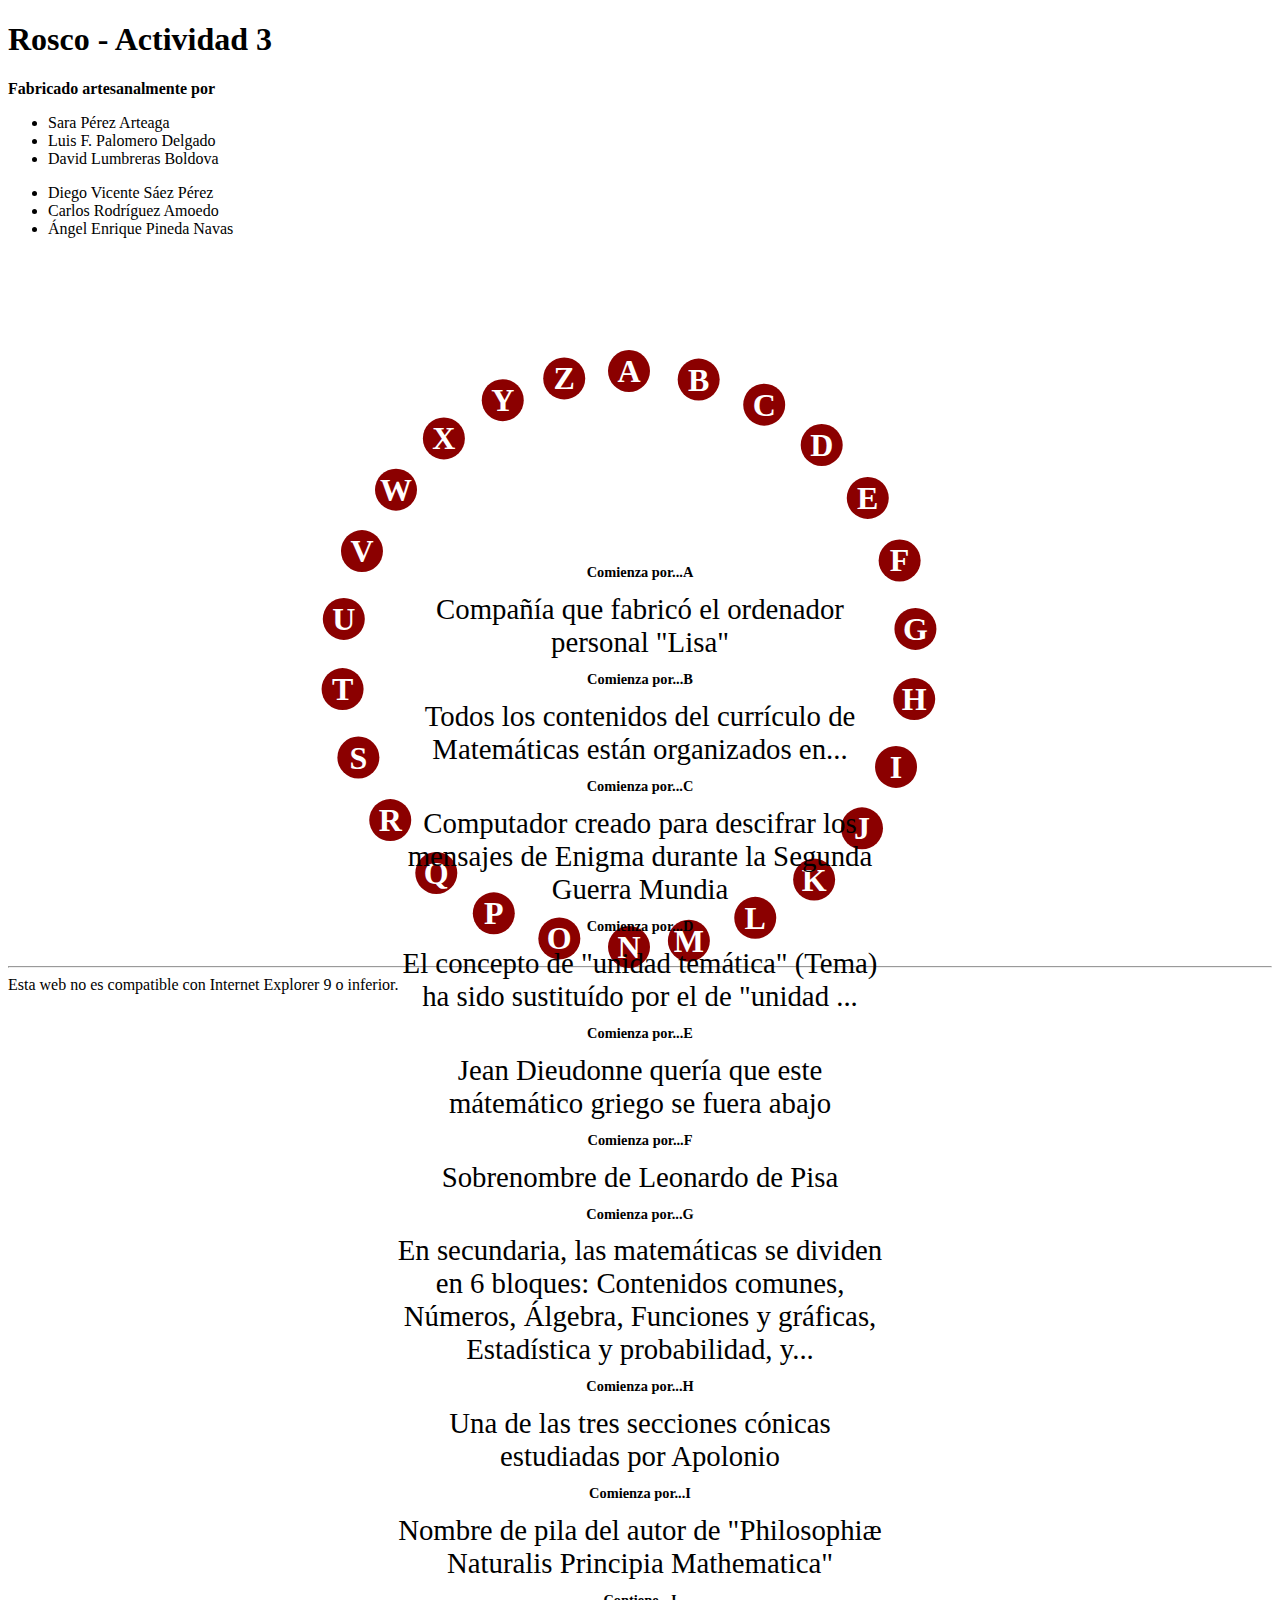
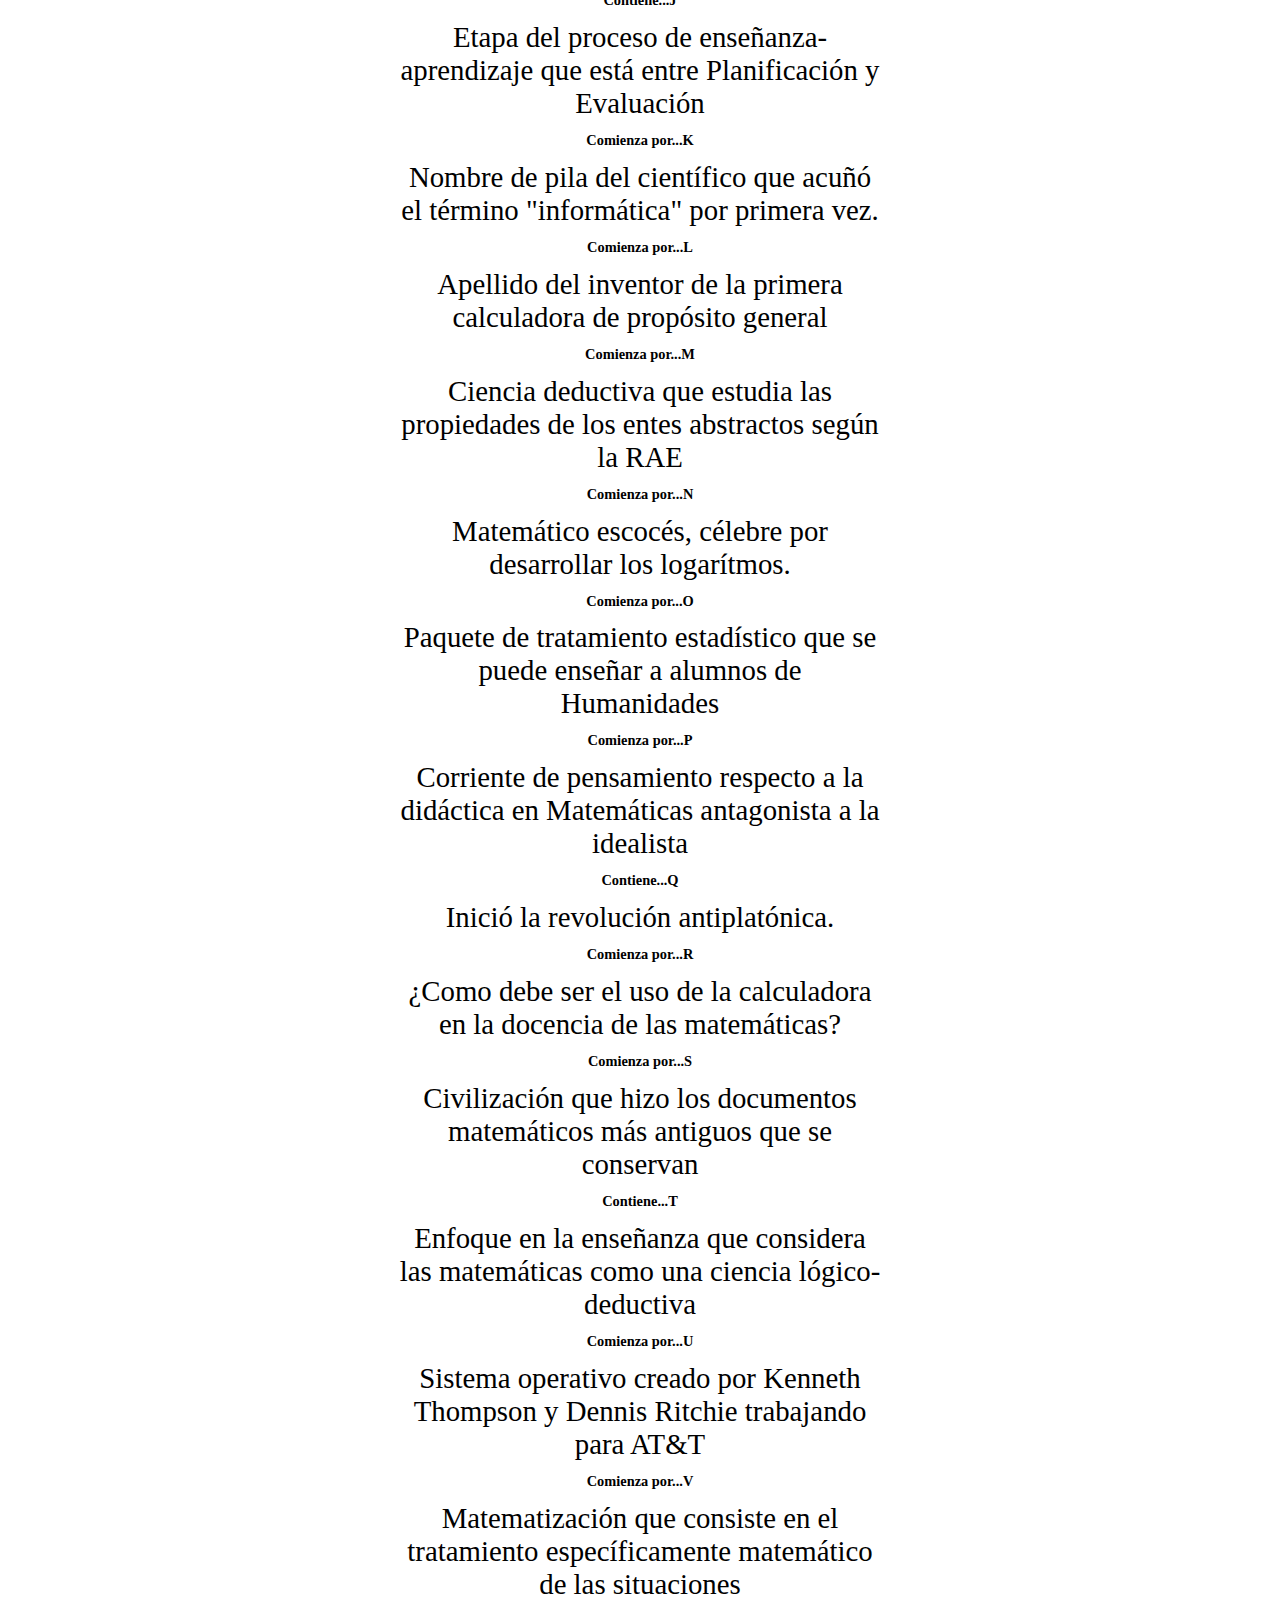
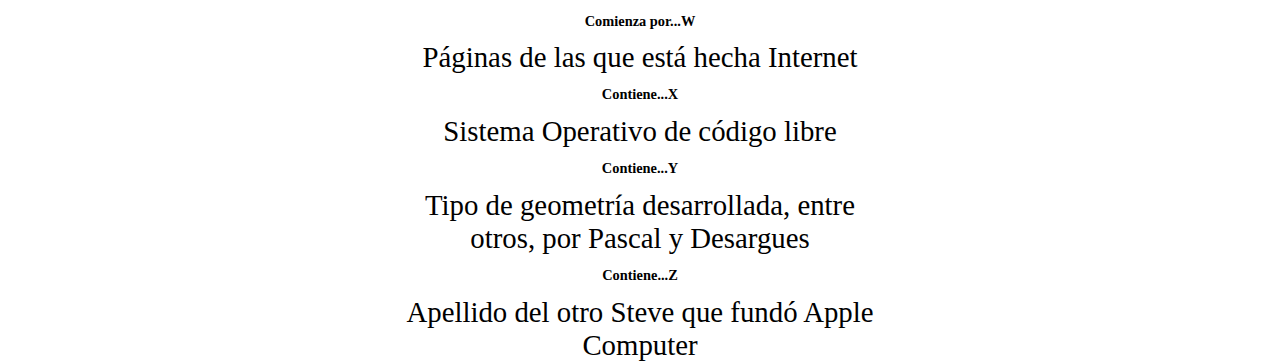
==== commit 96ee9b76: "Creo que esta todo" ====
--- a/index.html
+++ b/index.html
@@ -17,7 +17,7 @@
 
   <body>
     <div id="container">
-      <div class="inner">
+      <div class="inner container">
 
         <header>
           <h1>Rosco - Actividad 3</h1>
@@ -66,132 +66,132 @@
           <a href="#pregunta-26" class="letra" role="button" id="letra-26">Z</a>
           <div id="preguntas" class="center-block">
            <div class='pregunta-container collapse' id='pregunta-1'>
-              <h2 class='cabecera'>Comienza por...</h2>
+              <h2 class='cabecera'>Comienza por...A</h2>
               <div class='pregunta'>Compañía que fabricó el ordenador personal "Lisa"</div>
               <div class='respuesta'>Apple Computer</div>
             </div>
             <div class='pregunta-container collapse'  id='pregunta-2'>
-              <h2 class='cabecera'>Comienza por...</h2>
+              <h2 class='cabecera'>Comienza por...B</h2>
               <div class='pregunta'>Todos los contenidos del currículo de Matemáticas están organizados en...</div>
               <div class='respuesta'>Bloques</div>
             </div>
             <div class='pregunta-container collapse'  id='pregunta-3'>
-              <h2 class='cabecera'>Comienza por...</h2>
+              <h2 class='cabecera'>Comienza por...C</h2>
               <div class='pregunta'>Computador creado para descifrar los mensajes de Enigma durante la Segunda Guerra Mundia</div>
               <div class='respuesta'>Colossus</div>
             </div>
             <div class='pregunta-container collapse'  id='pregunta-4'>
-              <h2 class='cabecera'>Comienza por...</h2>
+              <h2 class='cabecera'>Comienza por...D</h2>
               <div class='pregunta'>El concepto de "unidad temática" (Tema) ha sido sustituído por el de "unidad ...</div>
               <div class='respuesta'>Didáctica</div>
             </div>
             <div class='pregunta-container collapse'  id='pregunta-5'>
-              <h2 class='cabecera'>Comienza por...</h2>
+              <h2 class='cabecera'>Comienza por...E</h2>
               <div class='pregunta'>Jean Dieudonne quería que este mátemático griego se fuera abajo</div>
               <div class='respuesta'>Euclides</div>
             </div>
             <div class='pregunta-container collapse'  id='pregunta-6'>
-              <h2 class='cabecera'>Comienza por...</h2>
+              <h2 class='cabecera'>Comienza por...F</h2>
               <div class='pregunta'>Sobrenombre de Leonardo de Pisa</div>
               <div class='respuesta'>Fibonacci</div>
             </div>
             <div class='pregunta-container collapse'  id='pregunta-7'>
-              <h2 class='cabecera'>Comienza por...</h2>
+              <h2 class='cabecera'>Comienza por...G</h2>
               <div class='pregunta'>En secundaria, las matemáticas se dividen en 6 bloques: Contenidos comunes, Números, Álgebra, Funciones y gráficas, Estadística y probabilidad, y...</div>
               <div class='respuesta'>Geometría</div>
             </div>
             <div class='pregunta-container collapse'  id='pregunta-8'>
-              <h2 class='cabecera'>Comienza por...</h2>
+              <h2 class='cabecera'>Comienza por...H</h2>
               <div class='pregunta'>Una de las tres secciones cónicas estudiadas por Apolonio</div>
               <div class='respuesta'>Hipérbola</div>
             </div>
             <div class='pregunta-container collapse'  id='pregunta-9'>
-              <h2 class='cabecera'>Comienza por...</h2>
+              <h2 class='cabecera'>Comienza por...I</h2>
               <div class='pregunta'>Nombre de pila del autor de "Philosophiæ Naturalis Principia Mathematica"</div>
               <div class='respuesta'>Isaac (Newton)</div>
             </div>
             <div class='pregunta-container collapse'  id='pregunta-10'>
-              <h2 class='cabecera'>Contiene...</h2>
+              <h2 class='cabecera'>Contiene...J</h2>
               <div class='pregunta'>Etapa del proceso de enseñanza-aprendizaje que está entre Planificación y Evaluación</div>
               <div class='respuesta'>Ejecución</div>
             </div>
             <div class='pregunta-container collapse'  id='pregunta-11'>
-              <h2 class='cabecera'>Comienza por...</h2>
+              <h2 class='cabecera'>Comienza por...K</h2>
               <div class='pregunta'>Nombre de pila del científico que acuñó el término "informática" por primera vez.</div>
               <div class='respuesta'>Karl (Steinbuch)</div>
             </div>
             <div class='pregunta-container collapse'  id='pregunta-12'>
-              <h2 class='cabecera'>Comienza por...</h2>
+              <h2 class='cabecera'>Comienza por...L</h2>
               <div class='pregunta'>Apellido del inventor de la primera calculadora de propósito general</div>
               <div class='respuesta'>Leibniz</div>
             </div>
             <div class='pregunta-container collapse'  id='pregunta-13'>
-              <h2 class='cabecera'>Comienza por...</h2>
+              <h2 class='cabecera'>Comienza por...M</h2>
               <div class='pregunta'>Ciencia deductiva que estudia las propiedades de los entes abstractos según la RAE</div>
               <div class='respuesta'>Matemáticas</div>
             </div>
             <div class='pregunta-container collapse'  id='pregunta-14'>
-              <h2 class='cabecera'>Comienza por...</h2>
+              <h2 class='cabecera'>Comienza por...N</h2>
               <div class='pregunta'>Matemático escocés, célebre por desarrollar los logarítmos.</div>
               <div class='respuesta'>Napier</div>
             </div>
             <div class='pregunta-container collapse'  id='pregunta-15'>
-              <h2 class='cabecera'>Comienza por...</h2>
+              <h2 class='cabecera'>Comienza por...O</h2>
               <div class='pregunta'>Paquete de tratamiento estadístico que se puede enseñar a alumnos de Humanidades</div>
               <div class='respuesta'>ORIGIN</div>
             </div>
             <div class='pregunta-container collapse'  id='pregunta-16'>
-              <h2 class='cabecera'>Comienza por...</h2>
+              <h2 class='cabecera'>Comienza por...P</h2>
               <div class='pregunta'>Corriente de pensamiento respecto a la didáctica en Matemáticas antagonista a la idealista</div>
               <div class='respuesta'>Práctica</div>
             </div>
             <div class='pregunta-container collapse'  id='pregunta-17'>
-              <h2 class='cabecera'>Contiene...</h2>
+              <h2 class='cabecera'>Contiene...Q</h2>
               <div class='pregunta'>Inició la revolución antiplatónica.</div>
               <div class='respuesta'>Arquímedes</div>
             </div>
             <div class='pregunta-container collapse'  id='pregunta-18'>
-              <h2 class='cabecera'>Comienza por...</h2>
+              <h2 class='cabecera'>Comienza por...R</h2>
               <div class='pregunta'>¿Como debe ser el uso de la calculadora en la docencia de las matemáticas?</div>
               <div class='respuesta'>Racional</div>
             </div>
             <div class='pregunta-container collapse'  id='pregunta-19'>
-              <h2 class='cabecera'>Comienza por...</h2>
-              <div class='pregunta'>Civilización que hizo los doumentos matemáticos más antiguos que se conservan</div>
+              <h2 class='cabecera'>Comienza por...S</h2>
+              <div class='pregunta'>Civilización que hizo los documentos matemáticos más antiguos que se conservan</div>
               <div class='respuesta'>Sumerios</div>
             </div>
             <div class='pregunta-container collapse'  id='pregunta-20'>
-              <h2 class='cabecera'>Contiene...</h2>
+              <h2 class='cabecera'>Contiene...T</h2>
               <div class='pregunta'>Enfoque en la enseñanza que considera las matemáticas como una ciencia lógico-deductiva</div>
               <div class='respuesta'>Estructuralismo</div>
             </div>
             <div class='pregunta-container collapse'  id='pregunta-21'>
-              <h2 class='cabecera'>Comienza por...</h2>
+              <h2 class='cabecera'>Comienza por...U</h2>
               <div class='pregunta'>Sistema operativo creado por Kenneth Thompson y Dennis Ritchie trabajando para AT&T</div>
               <div class='respuesta'>UNIX</div>
             </div>
             <div class='pregunta-container collapse'  id='pregunta-22'>
-              <h2 class='cabecera'>Comienza por...</h2>
+              <h2 class='cabecera'>Comienza por...V</h2>
               <div class='pregunta'>Matematización que consiste en el tratamiento específicamente matemático de las situaciones</div>
               <div class='respuesta'>(matematización) Vertical</div>
             </div>
             <div class='pregunta-container collapse'  id='pregunta-23'>
-              <h2 class='cabecera'>Comienza por...</h2>
+              <h2 class='cabecera'>Comienza por...W</h2>
               <div class='pregunta'>Páginas de las que está hecha Internet</div>
               <div class='respuesta'>Web</div>
             </div>
             <div class='pregunta-container collapse'  id='pregunta-24'>
-              <h2 class='cabecera'>Contiene...</h2>
+              <h2 class='cabecera'>Contiene...X</h2>
               <div class='pregunta'>Sistema Operativo de código libre</div>
               <div class='respuesta'>Linux</div>
             </div>
             <div class='pregunta-container collapse'  id='pregunta-25'>
-              <h2 class='cabecera'>Contiene...</h2>
+              <h2 class='cabecera'>Contiene...Y</h2>
               <div class='pregunta'>Tipo de geometría desarrollada, entre otros, por Pascal y Desargues</div>
               <div class='respuesta'>(Geometría) Proyectiva</div>
             </div>
             <div class='pregunta-container collapse'  id='pregunta-26'>
-              <h2 class='cabecera'>Contiene...</h2>
+              <h2 class='cabecera'>Contiene...Z</h2>
               <div class='pregunta'>Apellido del otro Steve que fundó Apple Computer</div>
               <div class='respuesta'>Wozniac</div>
             </div>
@@ -211,7 +211,6 @@
         <script type="text/javascript">
           
           $( ".letra" ).click(function(){
-            console.log("cacafuto" + $(this).attr('href'));
             $( '.pregunta-container').hide();
             $( '.respuesta').hide();
             $( $(this).attr('href')).fadeIn();
--- a/stylesheets/stylesheet.css
+++ b/stylesheets/stylesheet.css
@@ -65,6 +65,7 @@
   width:15em;
   margin-top: 8em;
   width: 100%;
+  font-size: 0.9em;
 }
 h2{
   font-size: 1em;
@@ -83,7 +84,7 @@
 .mostrar-respuesta{
   position: absolute;
   top:10em;
-  left:12em;
+  left:13em;
   display: none;
 }
 .respuesta{
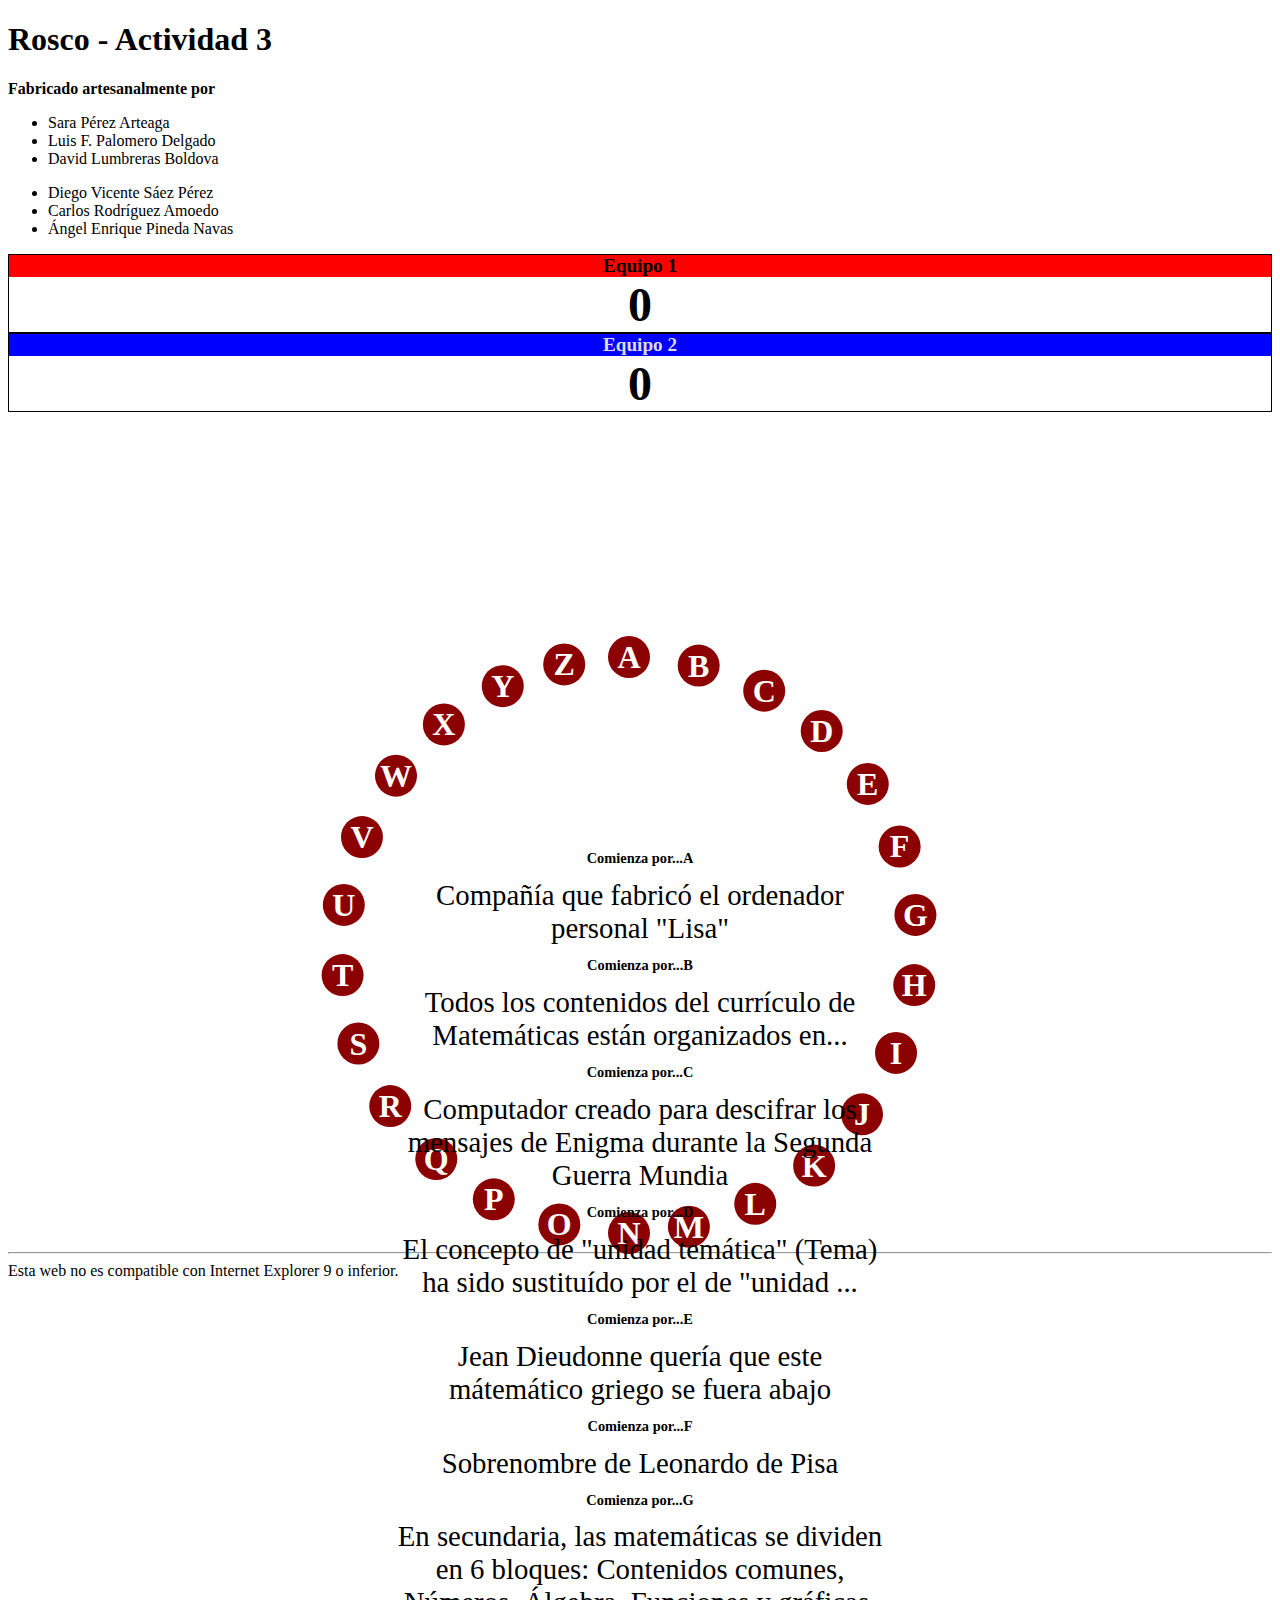
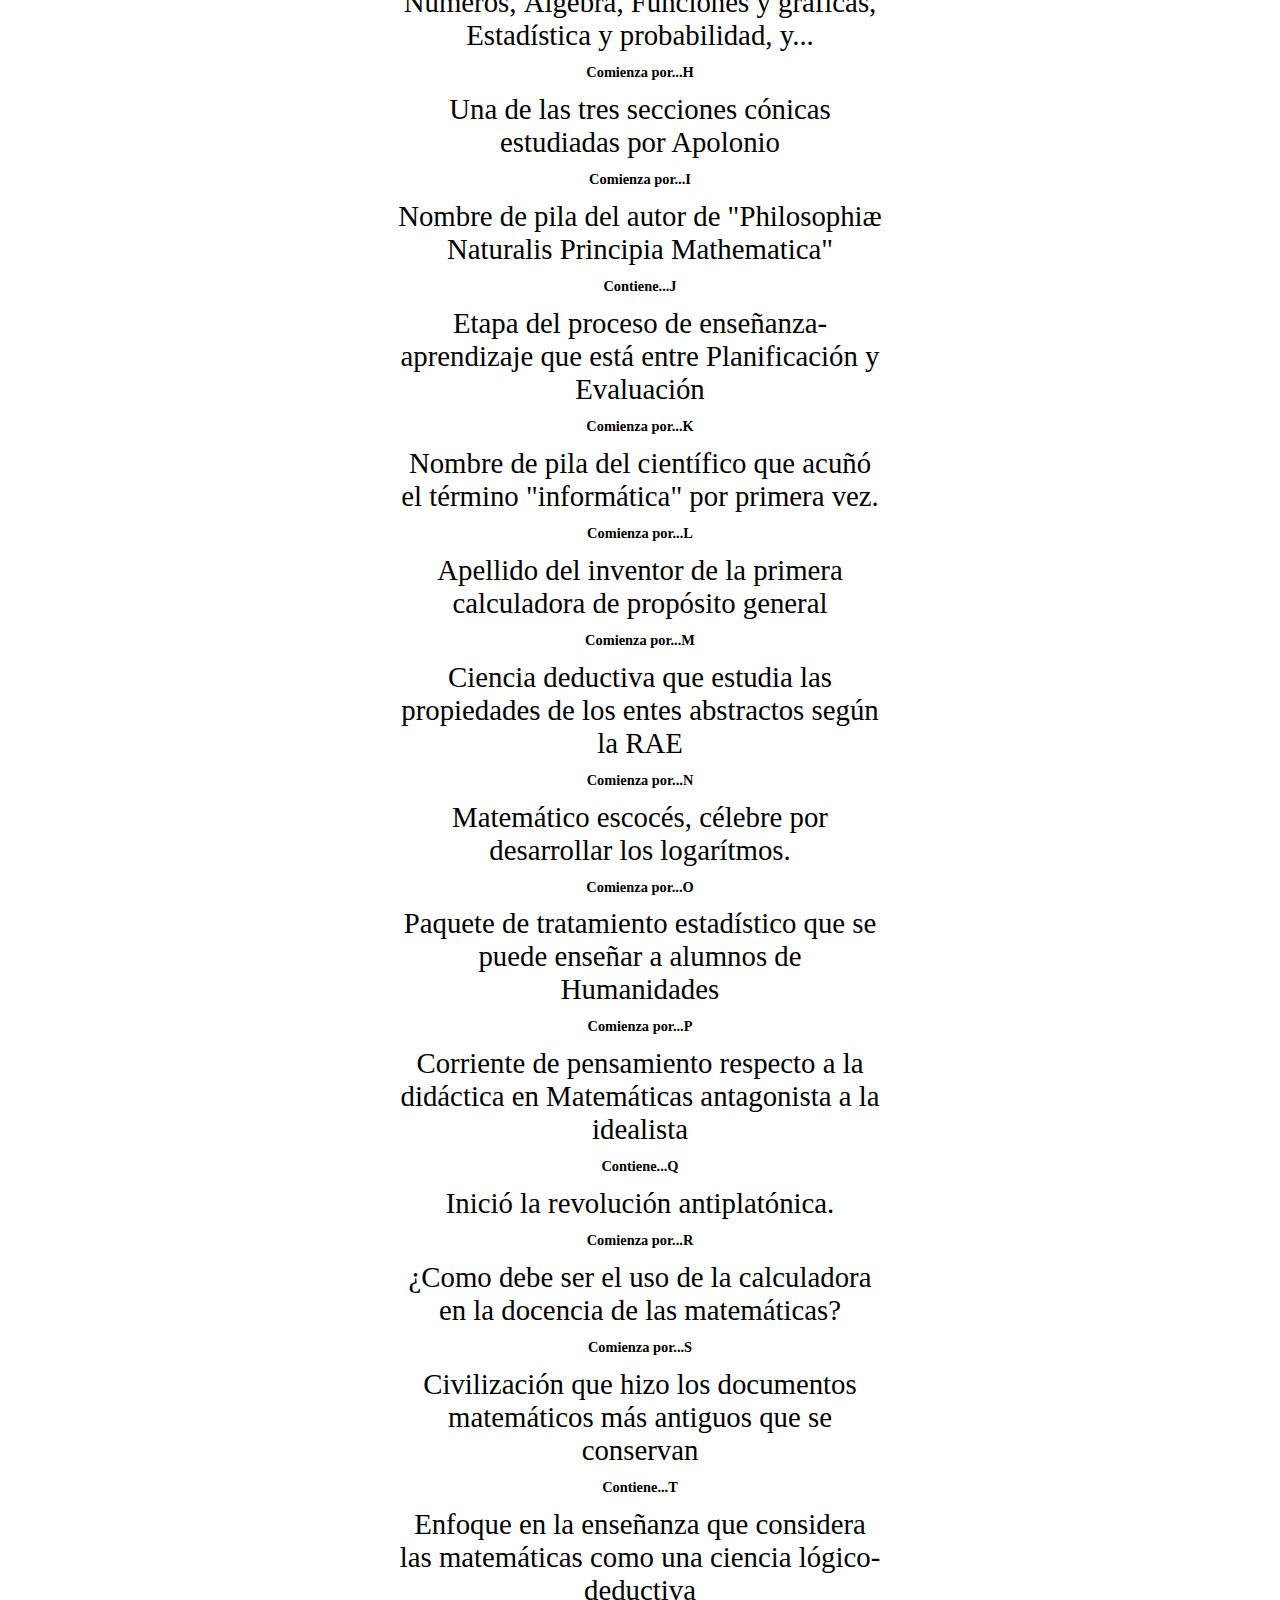
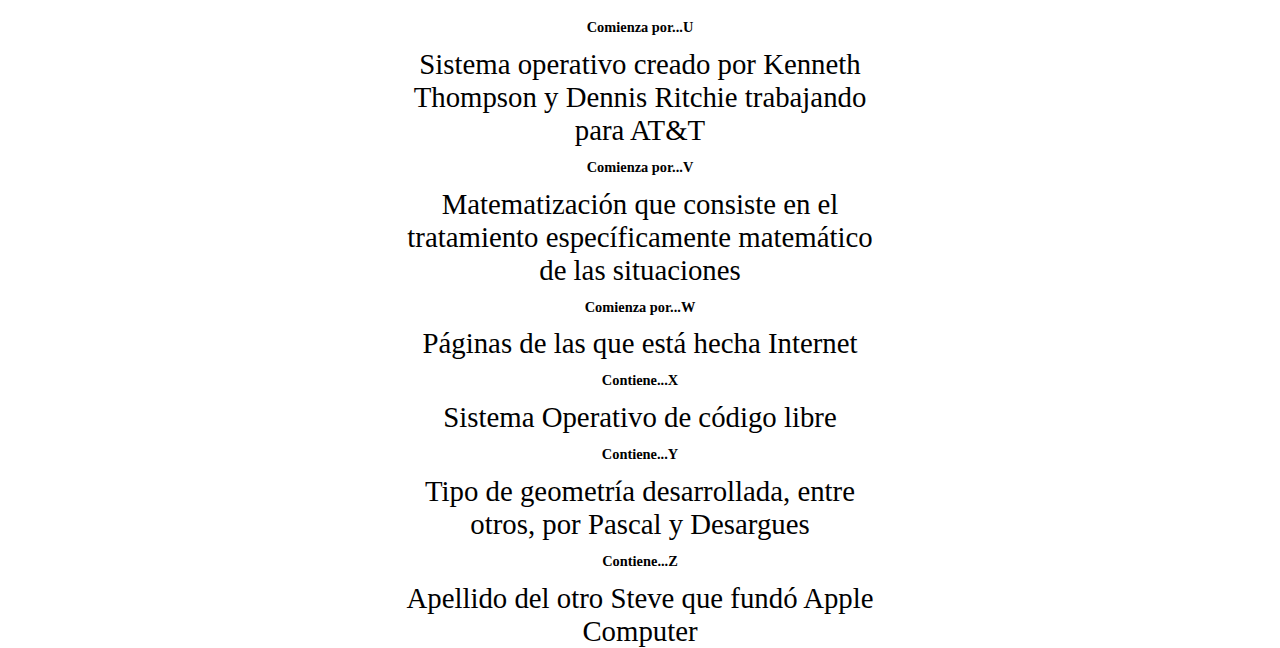
==== commit 71f8b77a: "version incompleta que ya usa AWS para la sinconizacion de la puntuacion del primer equipo" ====
--- a/index.html
+++ b/index.html
@@ -10,12 +10,14 @@
     <script   src="https://code.jquery.com/jquery-2.2.4.min.js"   integrity="sha256-BbhdlvQf/xTY9gja0Dq3HiwQF8LaCRTXxZKRutelT44="   crossorigin="anonymous"></script>
     <!-- Latest compiled and minified JavaScript -->
     <script src="https://maxcdn.bootstrapcdn.com/bootstrap/3.3.6/js/bootstrap.min.js" integrity="sha384-0mSbJDEHialfmuBBQP6A4Qrprq5OVfW37PRR3j5ELqxss1yVqOtnepnHVP9aJ7xS" crossorigin="anonymous"></script>
-
+    <script src="javascripts/aws-sdk-2.4.0.min.js"></script>
 
     <title>Roscoviu</title>
   </head>
 
   <body>
+
+
     <div id="container">
       <div class="inner container">
 
@@ -36,7 +38,16 @@
           </div>
 
         </header>
-
+        <section id="seccion-puntuacion" class="clearfix col-xs-12">
+          <div class="puntuacion-container equipo1  col-md-2 col-md-offset-4 col-sm-3 col-sm-offset-3 col-xs-3 col-xs-offset-3">
+            <span class="cabecera-puntuacion">Equipo 1</span>
+            <span class="puntuacion-puntos">0</span>
+          </div>
+          <div class="puntuacion-container equipo2  col-md-2 col-sm-3 col-xs-3 ">
+            <span class="cabecera-puntuacion">Equipo 2</span>
+            <span class="puntuacion-puntos">0</span>
+          </div>
+        </section>
         <section id="rosco" class="clearfix container">
           <a href="#pregunta-1" class="letra" role="button" id="letra-01">A</a>
           <a href="#pregunta-2" class="letra" role="button" id="letra-02">B</a>
@@ -222,6 +233,7 @@
             $('.respuesta').fadeIn('slow');
           });
         </script>
+        <script src="javascripts/main.js"></script>
   </body>
 
 </html>
--- a/stylesheets/stylesheet.css
+++ b/stylesheets/stylesheet.css
@@ -14,7 +14,7 @@
   height: 40em;
   padding: 2.8em;
   border-radius: 50%;
-  margin: 5em auto 0;
+  margin: 12em auto 0;
 }
 a.letra{
   background-color: darkred;
@@ -97,4 +97,42 @@
 footer ul{
   font-size: 1.5em;
   font-weight: bold;
+}
+#seccion-puntuacion{
+   text-align: center;
+}
+.puntuacion-puntos{
+  font-size: 3em;
+  font-weight: bold;
+}
+.puntuacion-container{
+  border: solid 1px black;
+  padding: 0;
+}
+.cabecera-puntuacion{
+  width: 100%;
+  display: block;
+  font-weight: bold;
+  font-size: 1.2em;
+}
+.equipo1 .cabecera-puntuacion{
+  background: red;
+}
+.equipo2 .cabecera-puntuacion{
+  background: blue;
+  color: #DDDDDD;
+}
+.puntuacion-arrows{
+font-size: 2em;
+cursor: pointer;
+margin: 0.5em 0 0;
+padding: 0;
+}
+.puntuacion-arrows span{
+margin:  0.1em 0 0;
+padding: 0;
+}
+.subcontainer{
+  margin: 0;
+  padding: 0;
 }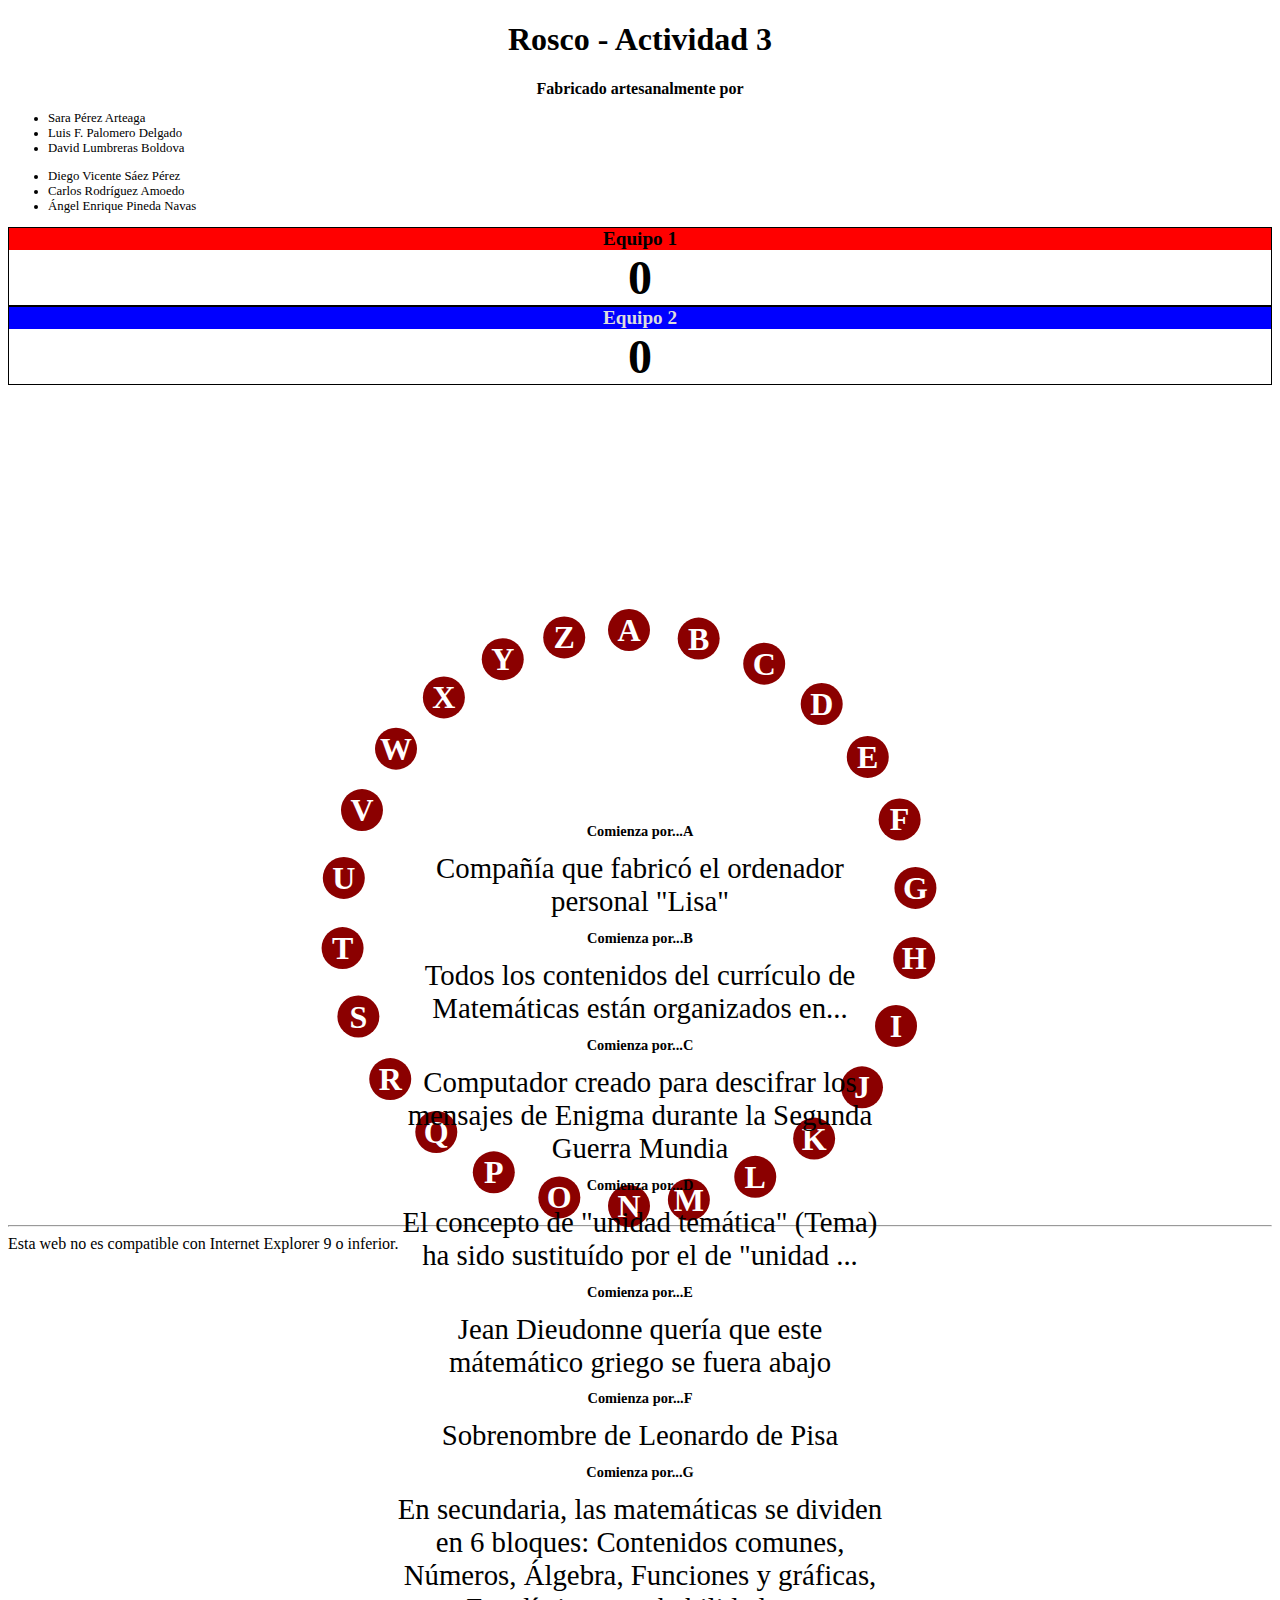
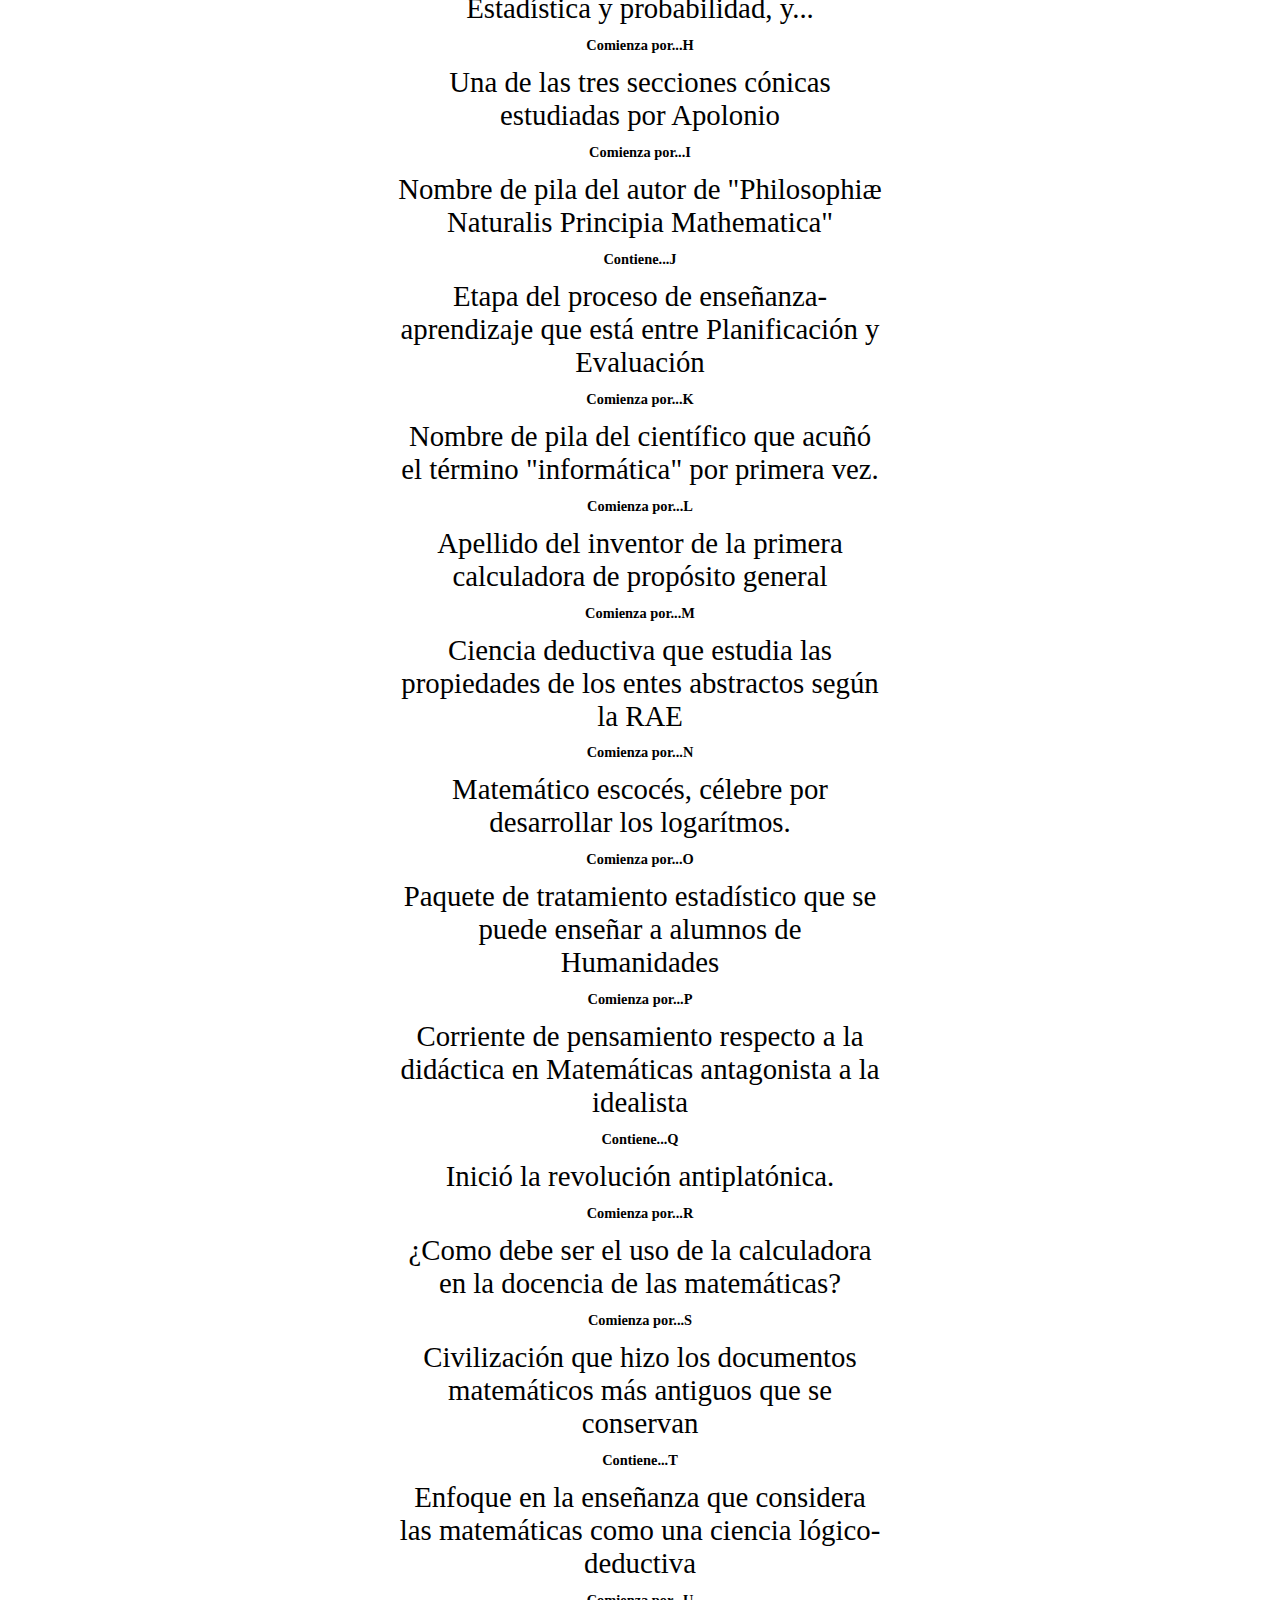
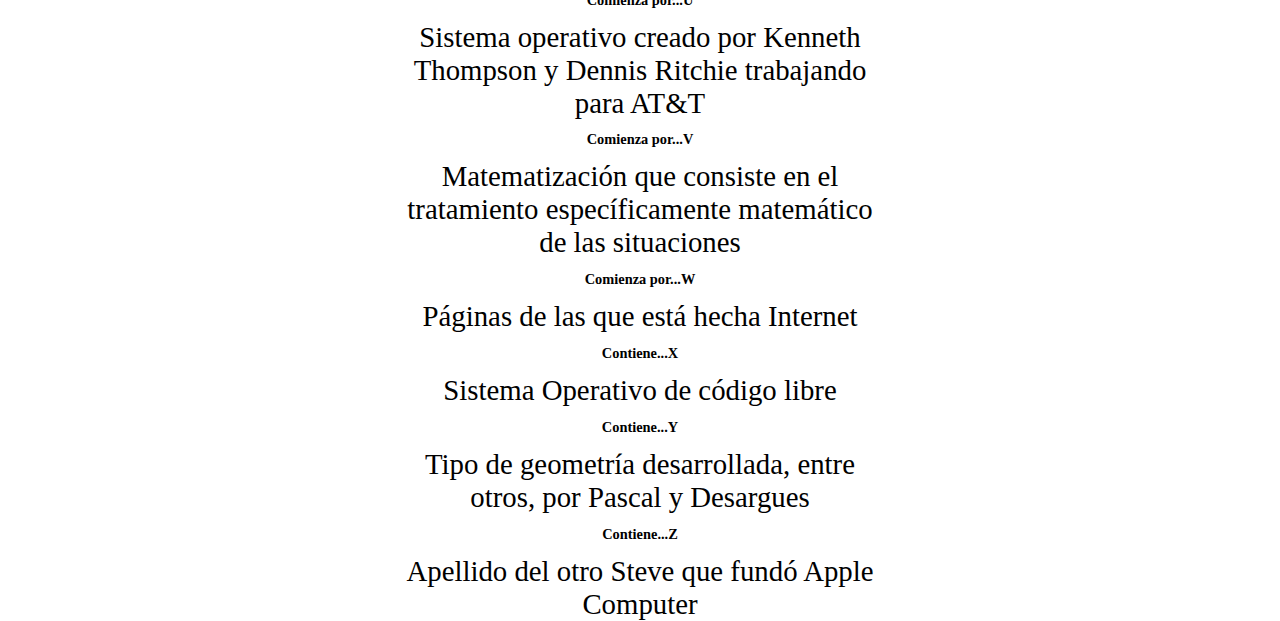
==== commit c3c2416d: "Version de preproduccion 0.1" ====
--- a/index.html
+++ b/index.html
@@ -24,7 +24,7 @@
         <header>
           <h1>Rosco - Actividad 3</h1>
           <h2>Fabricado artesanalmente por</h2>
-          <div class="container col-xs-12 col-md-6">
+          <div class="container col-md-4 col-md-offset-4 col-sm-6 col-sm-offset-3 nombres">
             <ul class="col-xs-6">
               <li>Sara Pérez Arteaga</li>
               <li>Luis F. Palomero Delgado</li>
@@ -219,20 +219,6 @@
         
       </div>
     </div>
-        <script type="text/javascript">
-          
-          $( ".letra" ).click(function(){
-            $( '.pregunta-container').hide();
-            $( '.respuesta').hide();
-            $( $(this).attr('href')).fadeIn();
-            $(".mostrar-respuesta").fadeIn();
-            $(this).css('background-color','green');
-          });
-
-          $( ".mostrar-respuesta" ).click(function(){
-            $('.respuesta').fadeIn('slow');
-          });
-        </script>
         <script src="javascripts/main.js"></script>
   </body>
 
--- a/stylesheets/stylesheet.css
+++ b/stylesheets/stylesheet.css
@@ -1,6 +1,15 @@
 *{
     box-sizing:border-box;
   }
+  body.administracion{
+    background-color: lightcoral;
+  }
+h1, h2{
+  text-align: center;
+}
+.nombres{
+  font-size: 0.8em;
+}
 a.letra, a.letra:hover, a.letra:visited{
   color: white;
   text-decoration: none;
@@ -94,10 +103,6 @@
   clear: both;
   text-align: center;
 }
-footer ul{
-  font-size: 1.5em;
-  font-weight: bold;
-}
 #seccion-puntuacion{
    text-align: center;
 }
